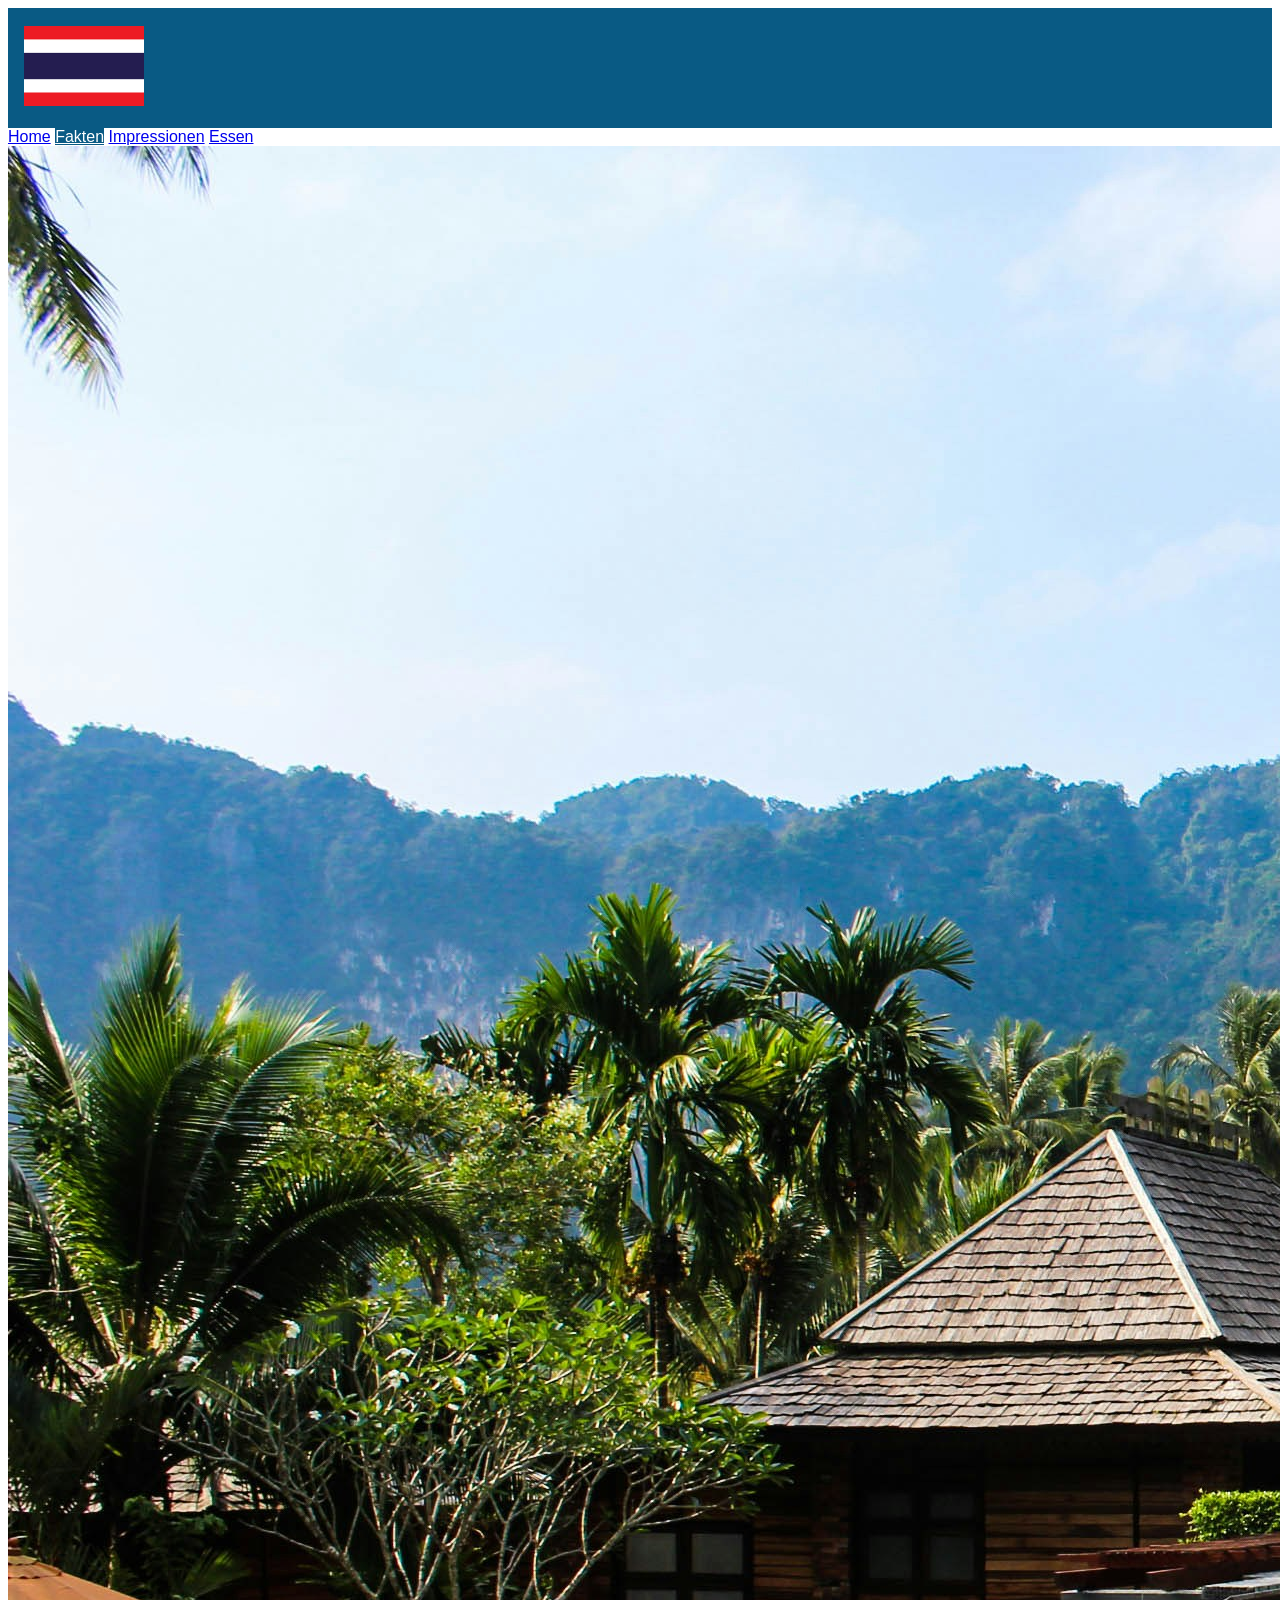
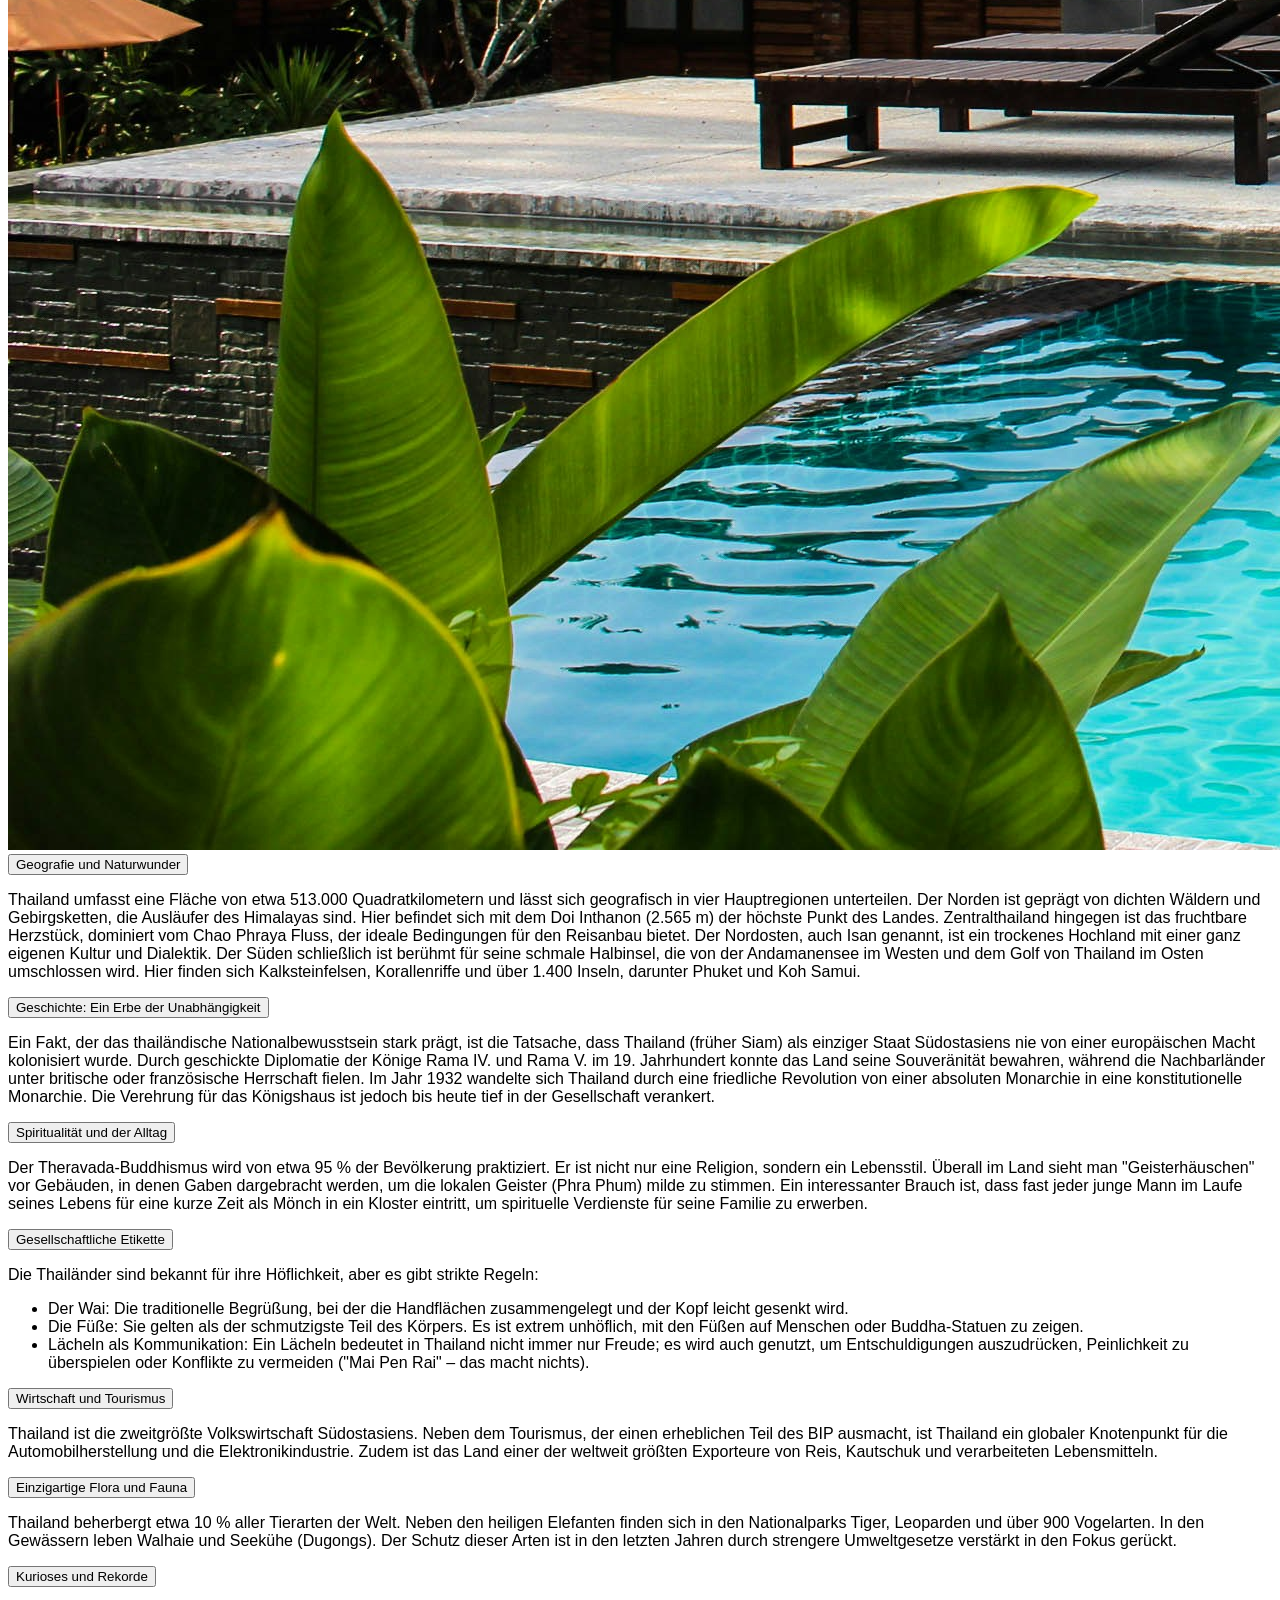
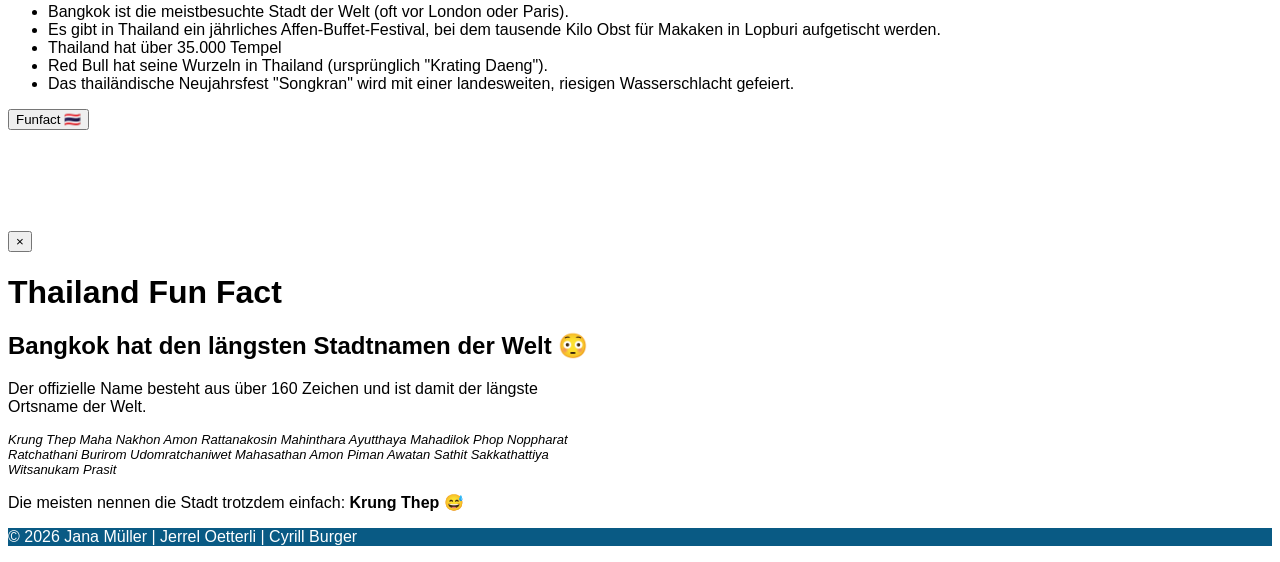
==== Abschlussprojekt/html/facts.html @ 84fc9dab "modaslwindow" ====
<!doctype html>
<html>
<head>
	<meta charset="utf-8">
	<meta name="viewport" content="width=device-width, initial-scale=1">
	<link rel="stylesheet" href="../css/styles.css">									<!-- Custom CSS -->
	<link rel="stylesheet" href="https://www.w3schools.com/w3css/5/w3.css">		<!-- W3.css -->
	<link rel="icon" href="../media/img/Flagge.png"> 
	<title>Fakten</title>
</head>
<body>
	<header>
		<div class="w3-bar header-bar">
			<a class="logo-link" href="../index.html"><img src="../media/img/Flagge.png" alt="Logo"></a>
		</div>
	</header>
	<nav class="w3-bar w3-light-grey sticky">
		<a href="../index.html" class="w3-bar-item w3-button">Home</a>
		<a href="facts.html" class="w3-bar-item w3-button nav-active">Fakten</a>
		<a href="media.html" class="w3-bar-item w3-button">Impressionen</a>
		<a href="food.html" class="w3-bar-item w3-button">Essen</a>
	</nav>
	<main>
 		<section class="w3-col s6 w3-padding-small">
			<img src="../media/img/Ferienhaus_1.jpg" alt="Ferienhaus" class="w3-image w3-round-large">
		</section>
		<section class="w3-col s6 w3-padding-small">
			<button class="w3-button w3-block w3-white w3-large w3-card" onclick="accordion1('faq1')">Geografie und Naturwunder</button>
            <div id="faq1" class="w3-hide">
                <p>Thailand umfasst eine Fläche von etwa 513.000 Quadratkilometern und lässt sich
				geografisch in vier Hauptregionen unterteilen. Der Norden ist geprägt von dichten Wäldern
				und Gebirgsketten, die Ausläufer des Himalayas sind. Hier befindet sich mit dem Doi
				Inthanon (2.565 m) der höchste Punkt des Landes. Zentralthailand hingegen ist das
				fruchtbare Herzstück, dominiert vom Chao Phraya Fluss, der ideale Bedingungen für den
				Reisanbau bietet.
				Der Nordosten, auch Isan genannt, ist ein trockenes Hochland mit einer ganz eigenen Kultur
				und Dialektik. Der Süden schließlich ist berühmt für seine schmale Halbinsel, die von der
				Andamanensee im Westen und dem Golf von Thailand im Osten umschlossen wird. Hier
				finden sich Kalksteinfelsen, Korallenriffe und über 1.400 Inseln, darunter Phuket und Koh
				Samui.
				</p>
            </div>
			<button class="w3-button w3-block w3-white w3-large w3-card" onclick="accordion1('faq2')">Geschichte: Ein Erbe der Unabhängigkeit</button>
            <div id="faq2" class="w3-hide">
                <p>Ein Fakt, der das thailändische Nationalbewusstsein stark prägt, ist die Tatsache, dass
				Thailand (früher Siam) als einziger Staat Südostasiens nie von einer europäischen Macht
				kolonisiert wurde. Durch geschickte Diplomatie der Könige Rama IV. und Rama V. im 19.
				Jahrhundert konnte das Land seine Souveränität bewahren, während die Nachbarländer
				unter britische oder französische Herrschaft fielen.
				Im Jahr 1932 wandelte sich Thailand durch eine friedliche Revolution von einer absoluten
				Monarchie in eine konstitutionelle Monarchie. Die Verehrung für das Königshaus ist jedoch
				bis heute tief in der Gesellschaft verankert.
				</p>
            </div>
			<button class="w3-button w3-block w3-white w3-large w3-card" onclick="accordion1('faq3')">Spiritualität und der Alltag</button>
            <div id="faq3" class="w3-hide">
                <p>Der Theravada-Buddhismus wird von etwa 95 % der Bevölkerung praktiziert. Er ist nicht
				nur eine Religion, sondern ein Lebensstil. Überall im Land sieht man &quot;Geisterhäuschen&quot; vor
				Gebäuden, in denen Gaben dargebracht werden, um die lokalen Geister (Phra Phum) milde
				zu stimmen. Ein interessanter Brauch ist, dass fast jeder junge Mann im Laufe seines Lebens
				für eine kurze Zeit als Mönch in ein Kloster eintritt, um spirituelle Verdienste für seine
				Familie zu erwerben.
				</p>
            </div>
			<button class="w3-button w3-block w3-white w3-large w3-card" onclick="accordion1('faq4')">Gesellschaftliche Etikette</button>
            <div id="faq4" class="w3-hide">
                <p>Die Thailänder sind bekannt für ihre Höflichkeit, aber es gibt strikte Regeln:</p>
				<ul>
					<li>Der Wai: Die traditionelle Begrüßung, bei der die Handflächen zusammengelegt und der
					Kopf leicht gesenkt wird.</li>
					<li>Die Füße: Sie gelten als der schmutzigste Teil des Körpers. Es ist extrem unhöflich, mit
					den Füßen auf Menschen oder Buddha-Statuen zu zeigen.</li>
					<li>Lächeln als Kommunikation: Ein Lächeln bedeutet in Thailand nicht immer nur Freude;
					es wird auch genutzt, um Entschuldigungen auszudrücken, Peinlichkeit zu überspielen
					oder Konflikte zu vermeiden (&quot;Mai Pen Rai&quot; – das macht nichts).</li>
				</ul>
            </div>
			<button class="w3-button w3-block w3-white w3-large w3-card" onclick="accordion1('faq5')">Wirtschaft und Tourismus</button>
            <div id="faq5" class="w3-hide">
                <p>Thailand ist die zweitgrößte Volkswirtschaft Südostasiens. Neben dem Tourismus, der
				einen erheblichen Teil des BIP ausmacht, ist Thailand ein globaler Knotenpunkt für die
				Automobilherstellung und die Elektronikindustrie. Zudem ist das Land einer der weltweit
				größten Exporteure von Reis, Kautschuk und verarbeiteten Lebensmitteln.
				</p>
            </div>
			<button class="w3-button w3-block w3-white w3-large w3-card" onclick="accordion1('faq6')">Einzigartige Flora und Fauna</button>
            <div id="faq6" class="w3-hide">
                <p>Thailand beherbergt etwa 10 % aller Tierarten der Welt. Neben den heiligen Elefanten
				finden sich in den Nationalparks Tiger, Leoparden und über 900 Vogelarten. In den
				Gewässern leben Walhaie und Seekühe (Dugongs). Der Schutz dieser Arten ist in den letzten
				Jahren durch strengere Umweltgesetze verstärkt in den Fokus gerückt.
				</p>
            </div>
			<button class="w3-button w3-block w3-white w3-large w3-card" onclick="accordion1('faq7')">Kurioses und Rekorde</button>
            <div id="faq7" class="w3-hide">
                <ul>
					<li>Bangkok ist die meistbesuchte Stadt der Welt (oft vor London oder Paris).</li>
					<li>Es gibt in Thailand ein jährliches Affen-Buffet-Festival, bei dem tausende Kilo Obst für
					Makaken in Lopburi aufgetischt werden.
					</li>
					<li>Thailand hat über 35.000 Tempel</li>
					<li>Red Bull hat seine Wurzeln in Thailand (ursprünglich &quot;Krating Daeng&quot;).</li>
					<li>Das thailändische Neujahrsfest &quot;Songkran&quot; wird mit einer landesweiten, riesigen Wasserschlacht gefeiert.</li>
				</ul>
            </div>
		</section>
		<script>
		function accordion1(id) {
 		 var x = document.getElementById(id);
 		 if (x.className.indexOf("w3-show") == -1) {
   		 x.className += " w3-show";
  		} else {
   			 x.className = x.className.replace(" w3-show", "");
  			}
		}
		</script>
		<input type="checkbox" id="modal" hidden>

<button 
  class="w3-button w3-yellow w3-round"
  onclick="document.getElementById('thai').style.display='block'">
  Funfact 🇹🇭
</button>

<div id="thai" class="w3-modal">

  <div class="w3-modal-content w3-animate-zoom w3-card-4"
       style="max-width:600px;margin-top:8%">

    <div class="w3-container w3-yellow">

      <button
        class="w3-button w3-display-topright"
        onclick="document.getElementById('thai').style.display='none'">
        &times;
      </button>

      <h1>Thailand Fun Fact</h1>

    </div>

    <div class="w3-container w3-padding-large">

      <h2>Bangkok hat den längsten Stadtnamen der Welt 😳</h2>

      <p>
        Der offizielle Name besteht aus über 160 Zeichen
        und ist damit der längste Ortsname der Welt.
      </p>

      <p style="font-size:13px">
        <i>
          Krung Thep Maha Nakhon Amon Rattanakosin Mahinthara Ayutthaya
          Mahadilok Phop Noppharat Ratchathani Burirom Udomratchaniwet
          Mahasathan Amon Piman Awatan Sathit Sakkathattiya Witsanukam Prasit
        </i>
      </p>

      <p>
        Die meisten nennen die Stadt trotzdem einfach:
        <b>Krung Thep</b> 😅
      </p>

    </div>

  </div>
</div>
	</main>
	<footer class="w3-bar nav-active w3-padding-32">
		<p class="w3-center">&copy; 2026 Jana Müller | Jerrel Oetterli | Cyrill Burger </p>
	</footer>
</body>
</html>
---- Abschlussprojekt/css/styles.css ----
/* CSS Document */
body {
	font-family: Arial, sans-serif !important;
}
.header-bar {
	display: flex;
	align-items: center;
	justify-content: left;
	min-height: 120px;
	background-color: #095a84;
}
.nav-active {
	background-color: #095a84 !important;
	color: white !important;
}

.header-bar .logo-link img {
	max-height: 80px;
	width: auto;
	margin-left: 1rem;
}
.main-nav {
	text-align: center;
	margin: 1rem 0;
}
.main-nav ul {
	list-style: none;
	margin: 0;
	padding: 0;
	display: flex;
	justify-content: center;
	gap: 1rem;
	flex-wrap: wrap;
}
.main-nav li {
	margin: 0;
}
.main-nav a {
	color: #ffffff;
	text-decoration: none;
	padding: 0.6rem 1rem;
	background-color: #0b6fa4;
	border-radius: 4px;
	display: inline-block;
}
.main-nav a:hover {
	background-color: #095a84;
}
.hero-img {
	width: 100%;
	height: auto;
	display: block;
}

/* Automatische Slideshow*/

.auto-slideshow {
    position: relative;
    max-width: 900px;
    height: 450px;
    margin: auto;
    overflow: hidden;
    background-color: white;
}

.auto-slide {
    position: absolute;
    width: 100%;
    height: 100%;
    opacity: 0;
    animation: slideshow 16s infinite;
}

.auto-slide img {
    width: 100%;
    height: 100%;
    object-fit: cover;
}

.slide-one {
    animation-delay: 0s;
}

.slide-two {
    animation-delay: 4s;
}

.slide-three {
    animation-delay: 8s;
}

.slide-four {
    animation-delay: 12s;
}

@keyframes slideshow {
    0% {
        opacity: 0;
    }

    8% {
        opacity: 1;
    }

    25% {
        opacity: 1;
    }

    33% {
        opacity: 0;
    }

    100% {
        opacity: 0;
    }
}


@media screen and (max-width: 600px) {
    .auto-slideshow {
        height: 280px;
    }
}

.parallax {

  background-image: url("../media/img/Boot_2.jpg");


  min-height: 800px;


  background-attachment: fixed;
  background-position: center;
  background-repeat: no-repeat;
  background-size: cover;
}

.sticky {
  position: sticky;
  top: 0;
  z-index: 1000;
}

.hero-img {
  width: 100%;
  height: 500px;
  object-fit: cover;
  filter: brightness(65%);
}

.card-img {
  width: 100%;
  height: 240px;
  object-fit: cover;
}

.flagge {
  width: 180px;
}

.card-img {
  width: 100%;
  height: 200px;
}

.box {
  animation-duration: 4s;
}

  #modal:checked + label + .w3-modal {
    display: block;
  }
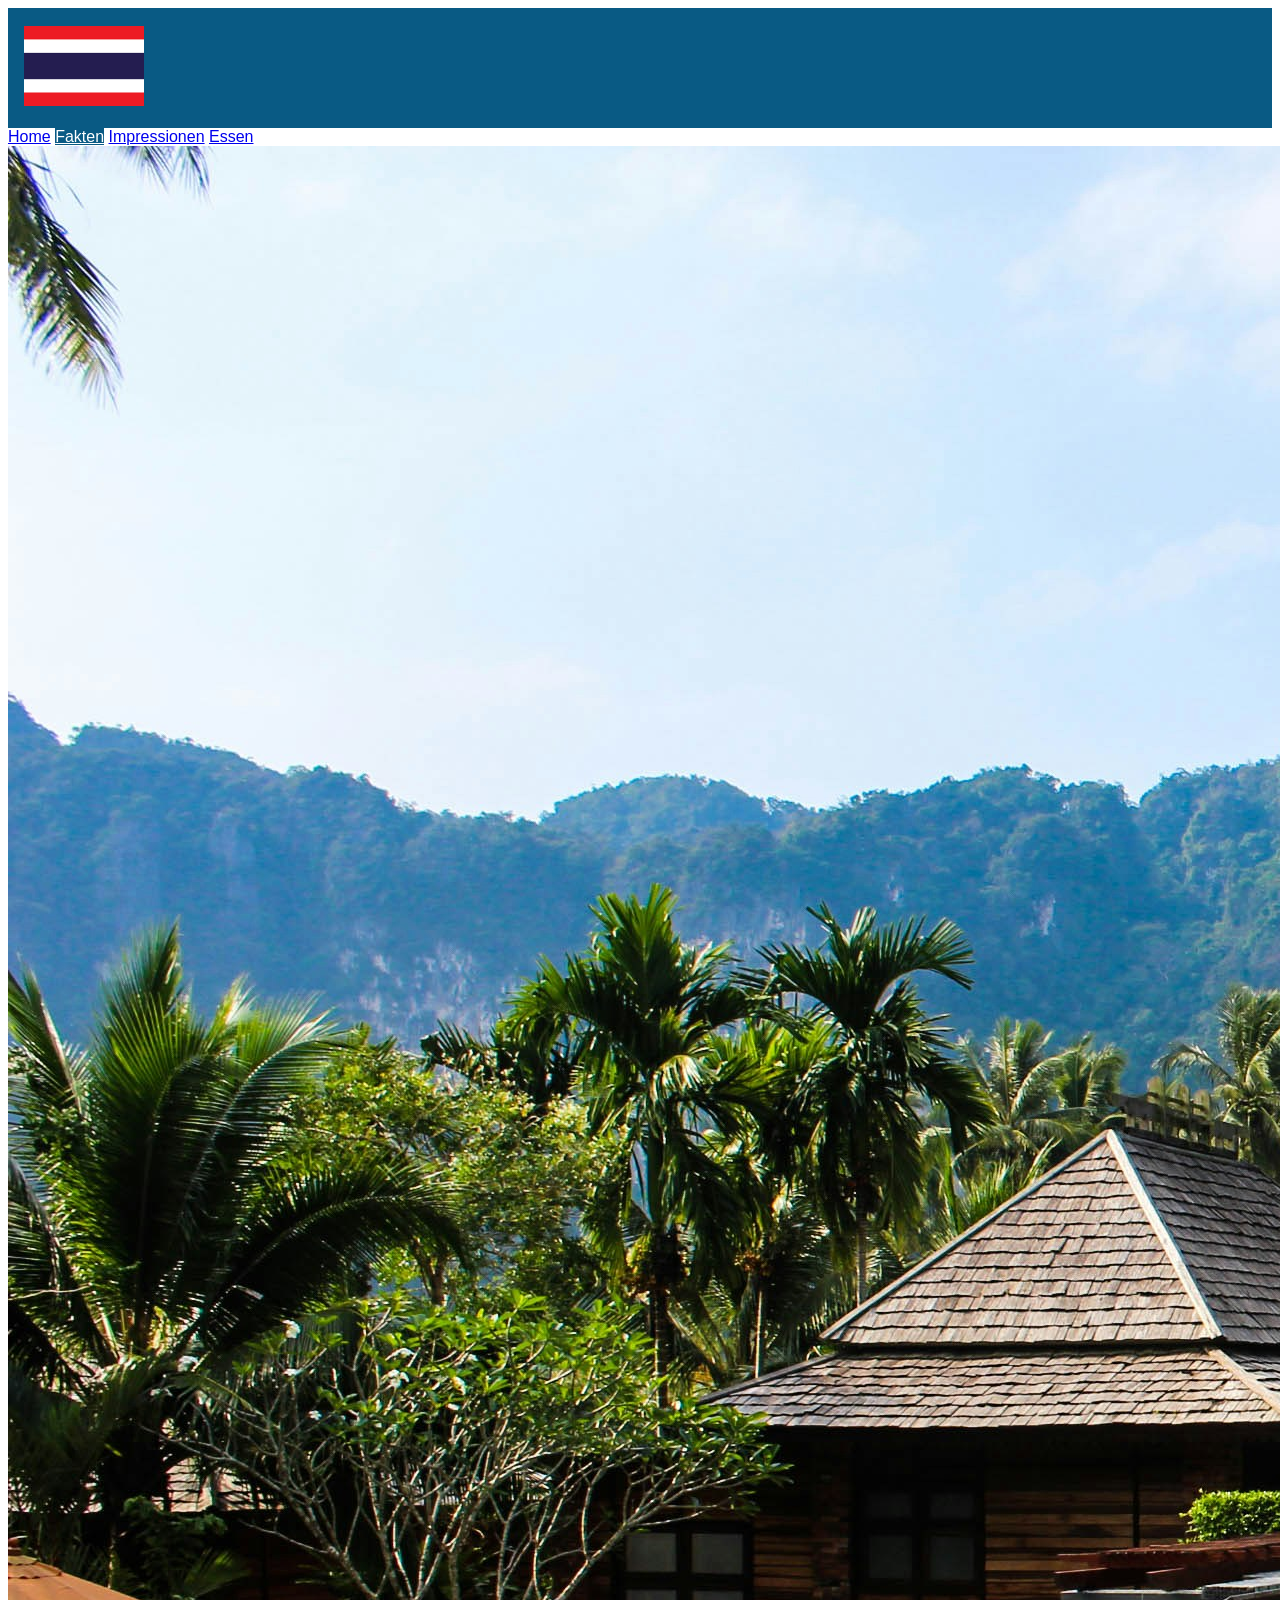
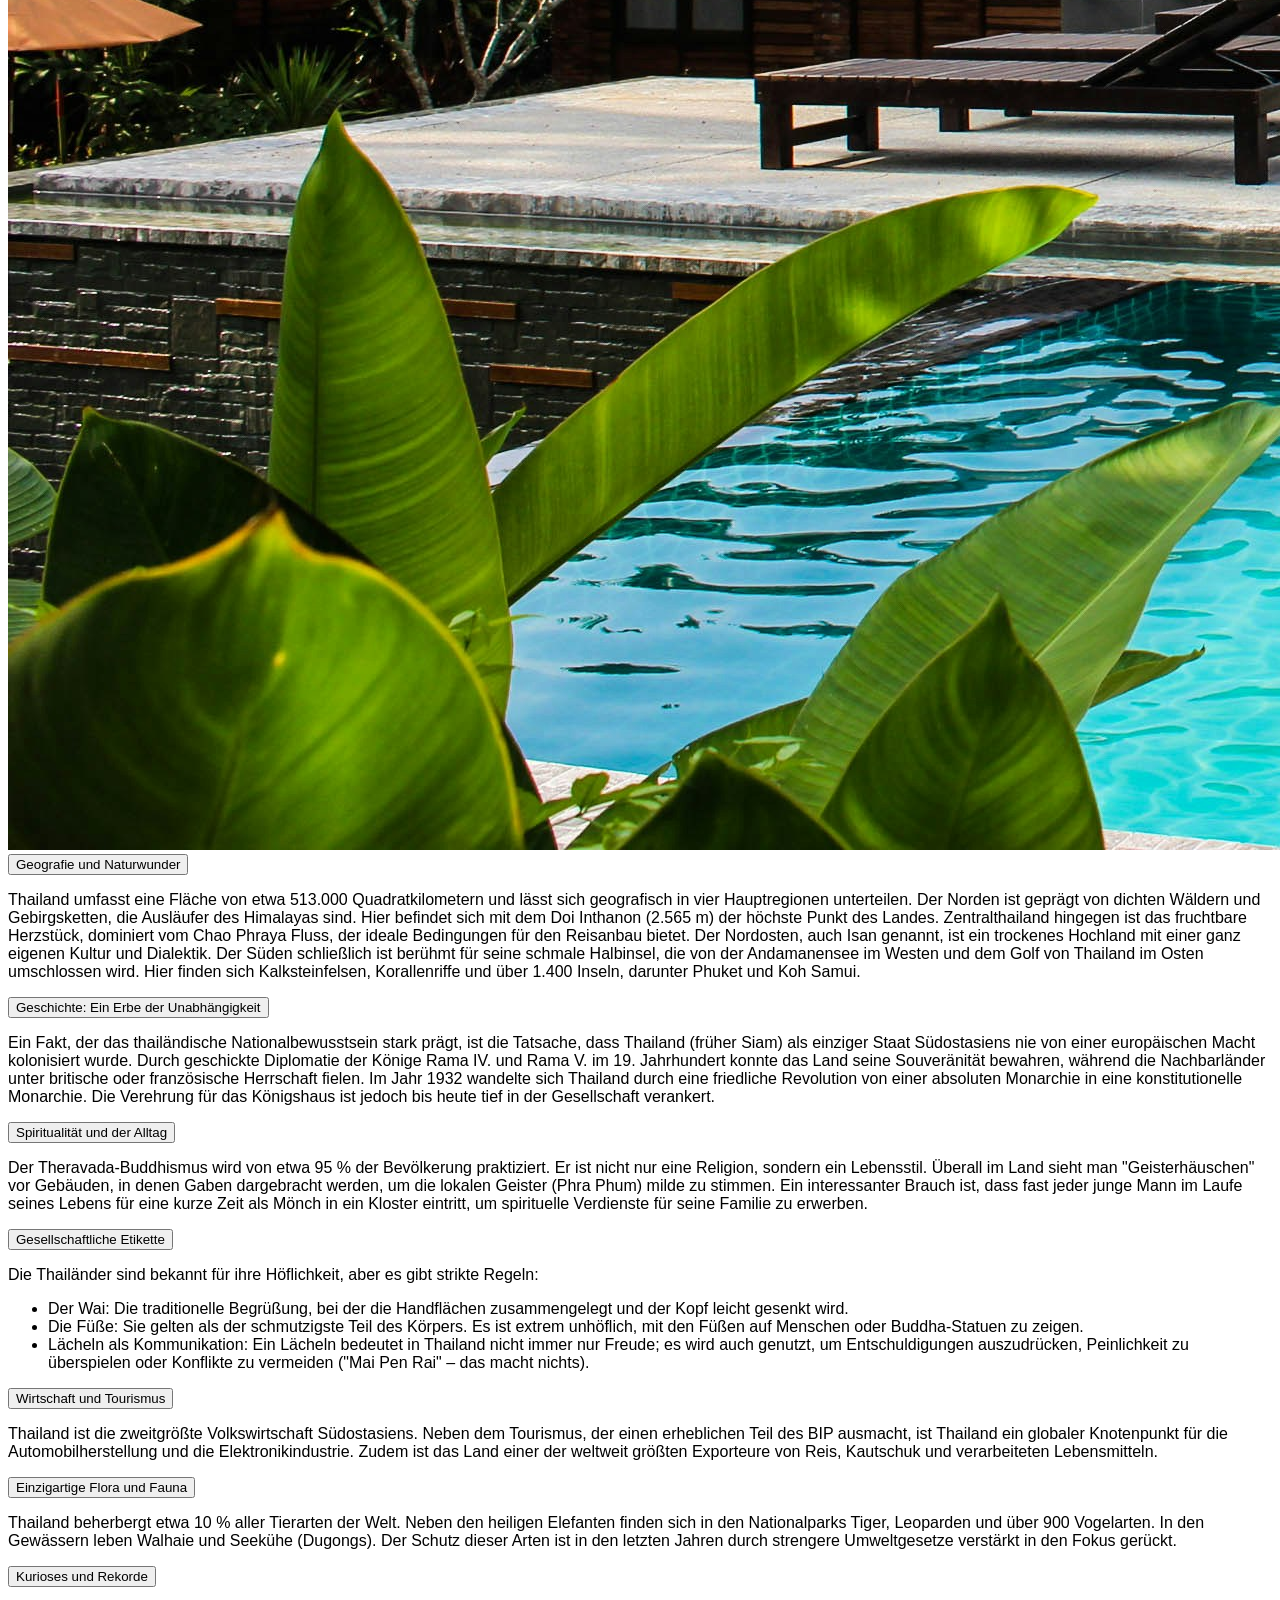
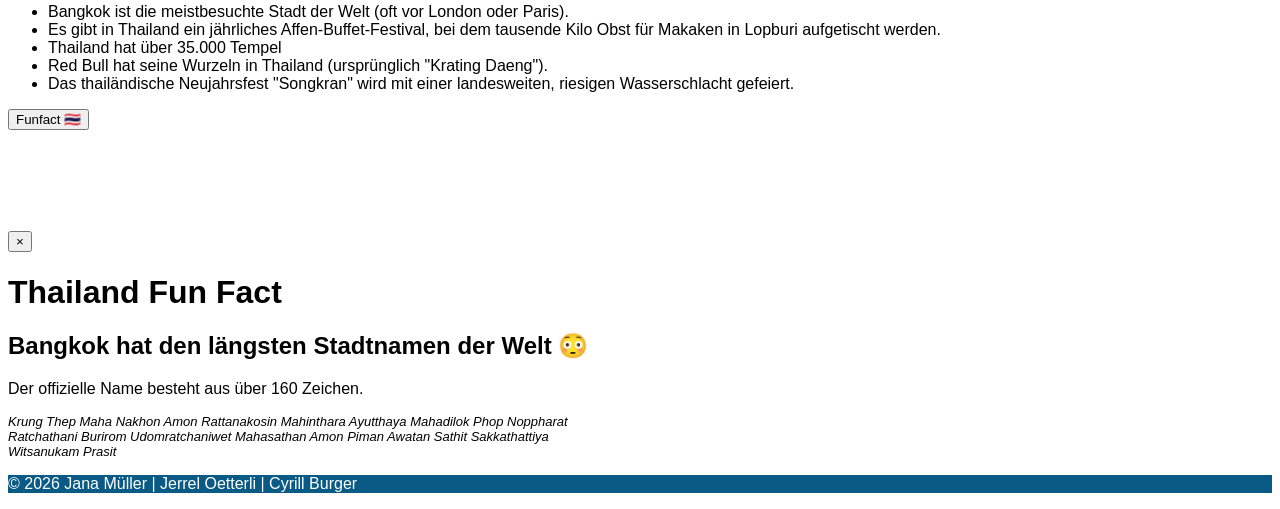
==== commit d69039b9: "Refactor modal content in facts.htmlmodal window Updated the modal content for Bangkok's longest cit" ====
--- a/Abschlussprojekt/html/facts.html
+++ b/Abschlussprojekt/html/facts.html
@@ -124,8 +124,7 @@
 
 <div id="thai" class="w3-modal">
 
-  <div class="w3-modal-content w3-animate-zoom w3-card-4"
-       style="max-width:600px;margin-top:8%">
+  <div class="w3-modal-content w3-animate-zoom w3-card-4 thai-modal">
 
     <div class="w3-container w3-yellow">
 
@@ -144,21 +143,15 @@
       <h2>Bangkok hat den längsten Stadtnamen der Welt 😳</h2>
 
       <p>
-        Der offizielle Name besteht aus über 160 Zeichen
-        und ist damit der längste Ortsname der Welt.
+        Der offizielle Name besteht aus über 160 Zeichen.
       </p>
 
-      <p style="font-size:13px">
+      <p class="thai-text">
         <i>
           Krung Thep Maha Nakhon Amon Rattanakosin Mahinthara Ayutthaya
           Mahadilok Phop Noppharat Ratchathani Burirom Udomratchaniwet
           Mahasathan Amon Piman Awatan Sathit Sakkathattiya Witsanukam Prasit
         </i>
-      </p>
-
-      <p>
-        Die meisten nennen die Stadt trotzdem einfach:
-        <b>Krung Thep</b> 😅
       </p>
 
     </div>
--- a/Abschlussprojekt/css/styles.css
+++ b/Abschlussprojekt/css/styles.css
@@ -171,3 +171,12 @@
   #modal:checked + label + .w3-modal {
     display: block;
   }
+
+.thai-modal {
+  max-width: 600px;
+  margin-top: 8%;
+}
+
+.thai-text {
+  font-size: 13px;
+}
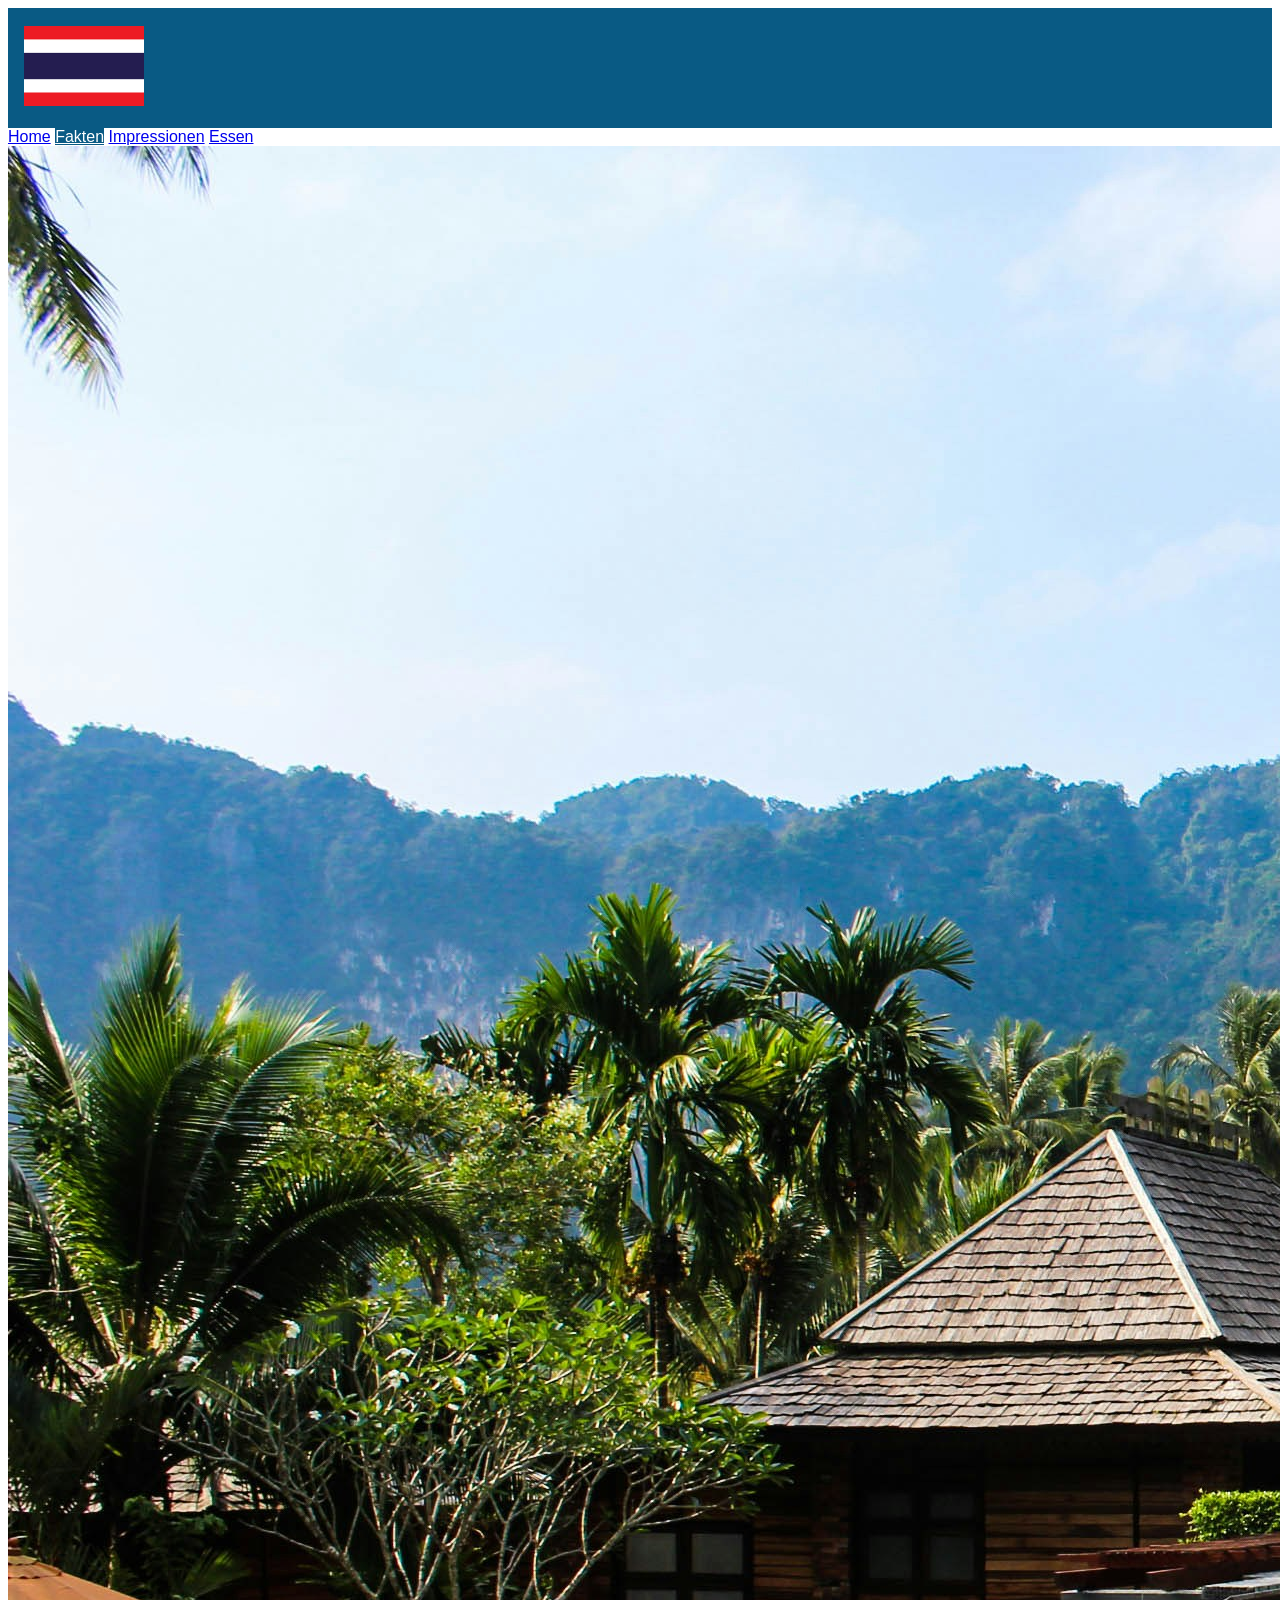
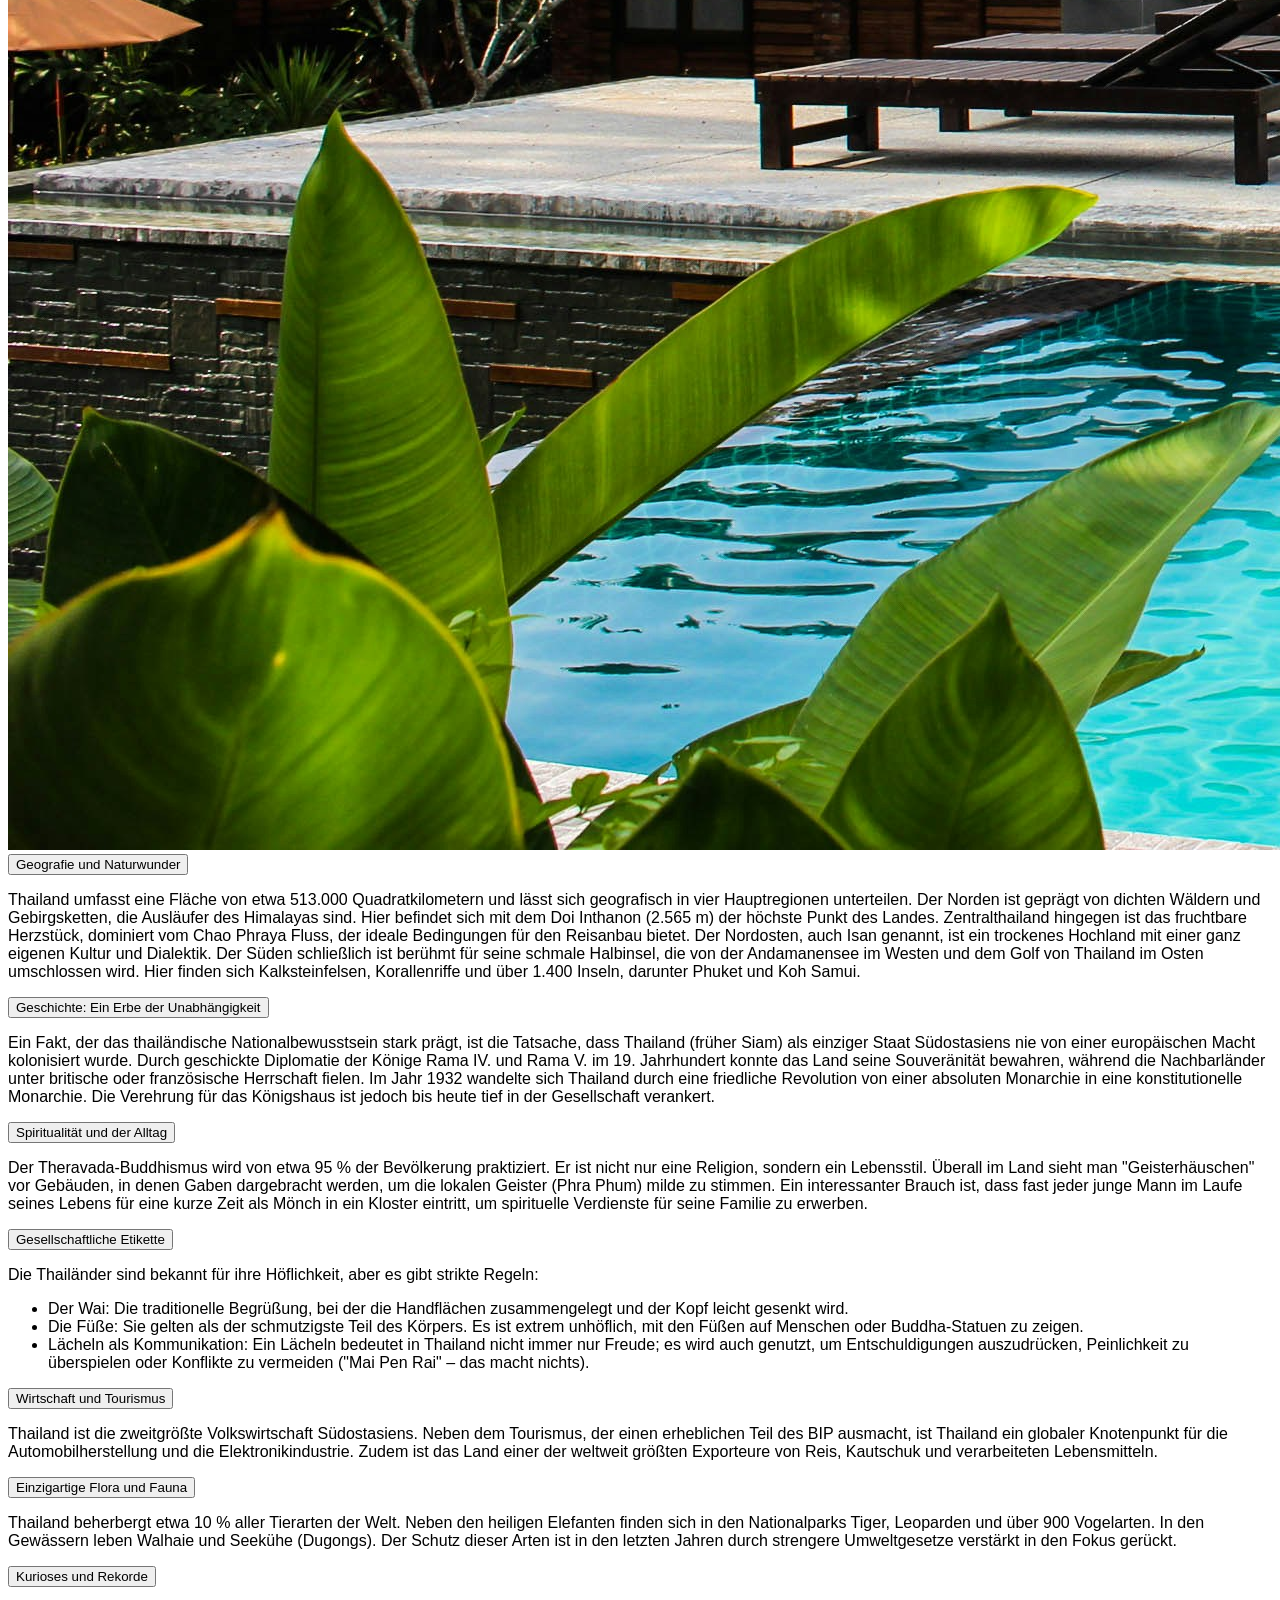
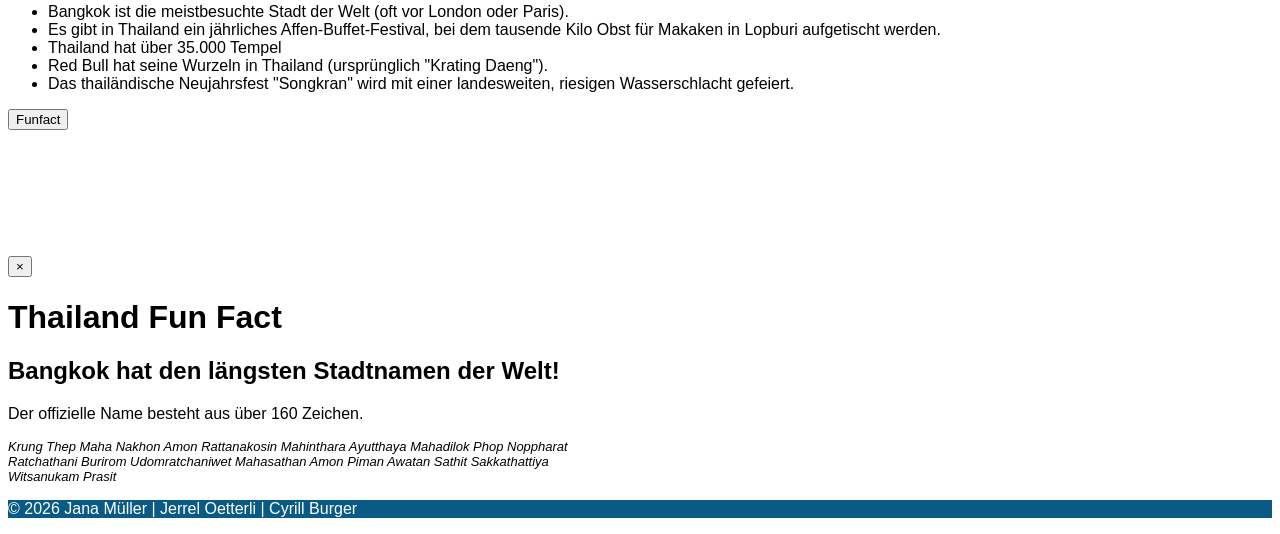
==== commit da6301c6: "modal window" ====
--- a/Abschlussprojekt/html/facts.html
+++ b/Abschlussprojekt/html/facts.html
@@ -117,9 +117,9 @@
 		<input type="checkbox" id="modal" hidden>
 
 <button 
-  class="w3-button w3-yellow w3-round"
+  class="w3-button w3-yellow w3-round w3-display-bottomleft"
   onclick="document.getElementById('thai').style.display='block'">
-  Funfact 🇹🇭
+  Funfact
 </button>
 
 <div id="thai" class="w3-modal">
@@ -140,7 +140,7 @@
 
     <div class="w3-container w3-padding-large">
 
-      <h2>Bangkok hat den längsten Stadtnamen der Welt 😳</h2>
+      <h2>Bangkok hat den längsten Stadtnamen der Welt! </h2>
 
       <p>
         Der offizielle Name besteht aus über 160 Zeichen.
--- a/Abschlussprojekt/css/styles.css
+++ b/Abschlussprojekt/css/styles.css
@@ -165,7 +165,7 @@
 }
 
 .box {
-  animation-duration: 4s;
+  animation-duration: 4s !important;
 }
 
   #modal:checked + label + .w3-modal {
@@ -174,7 +174,7 @@
 
 .thai-modal {
   max-width: 600px;
-  margin-top: 8%;
+  margin-top: 10%;
 }
 
 .thai-text {
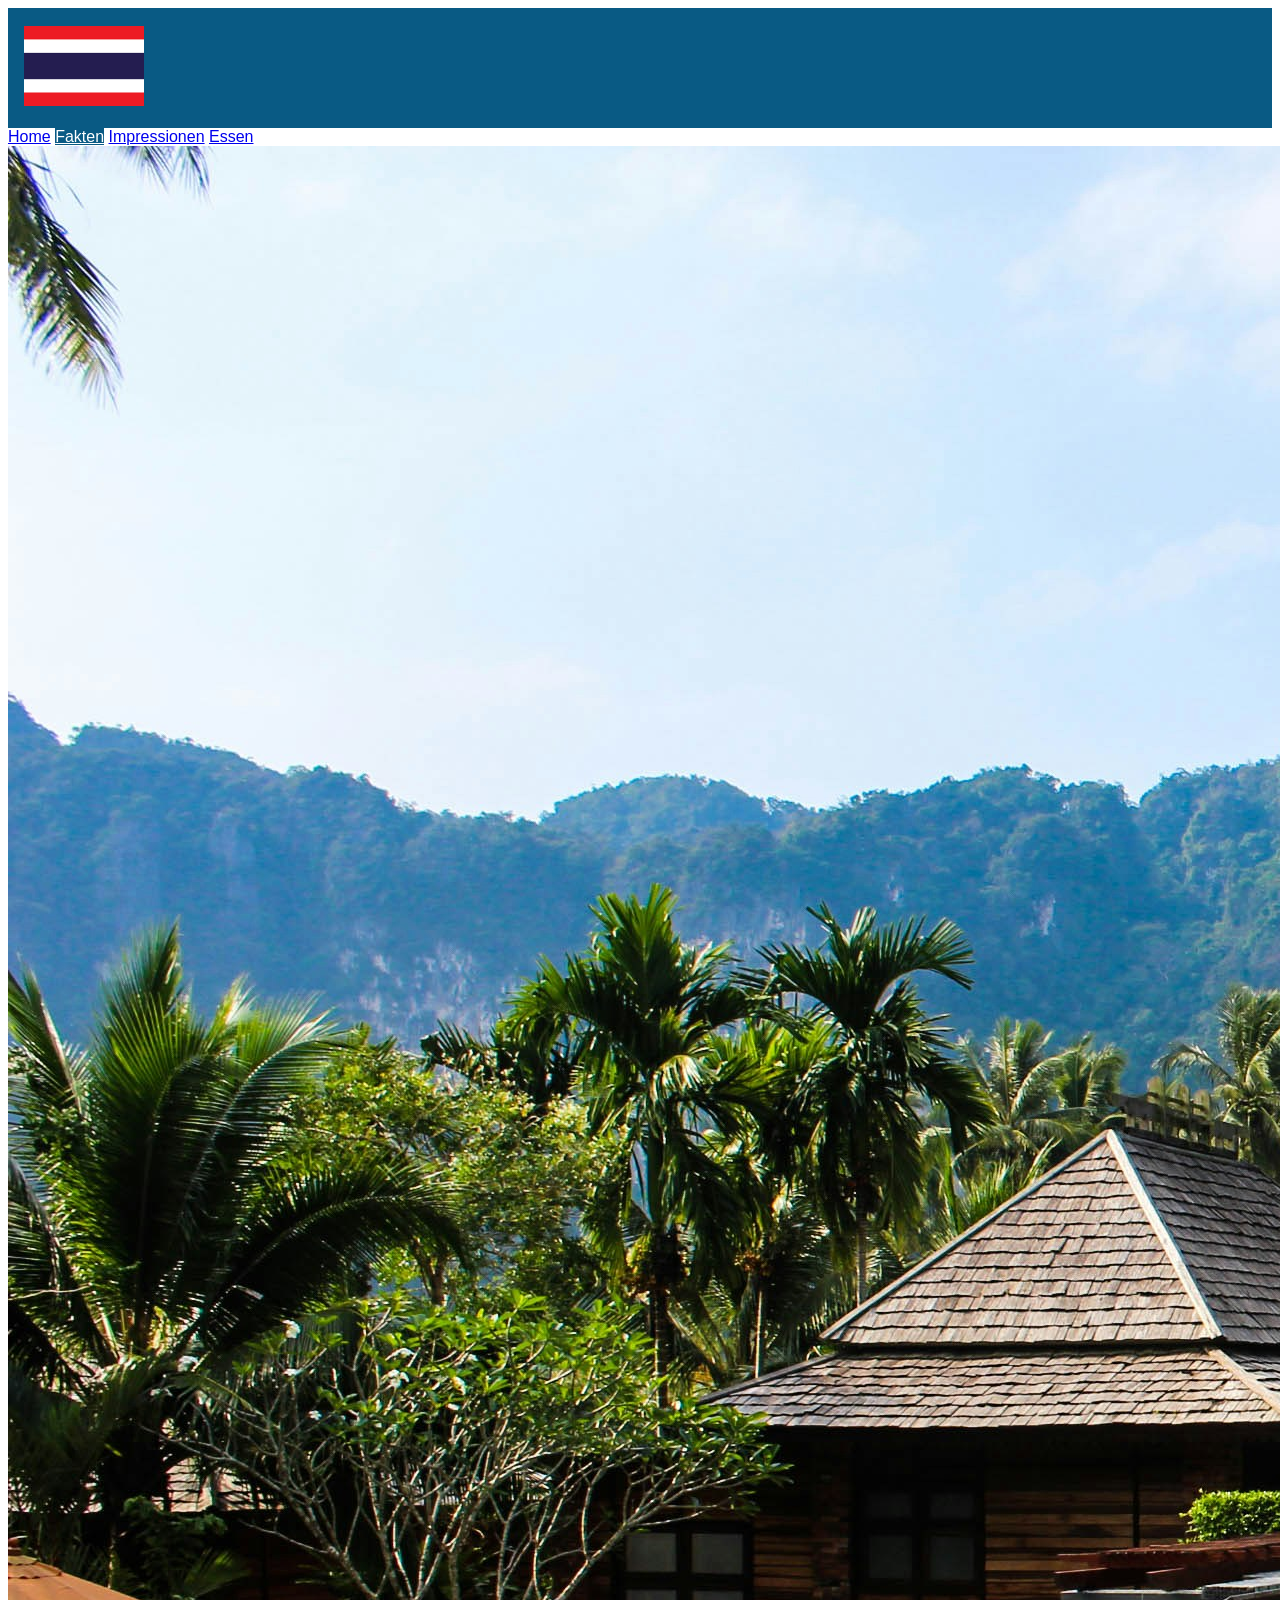
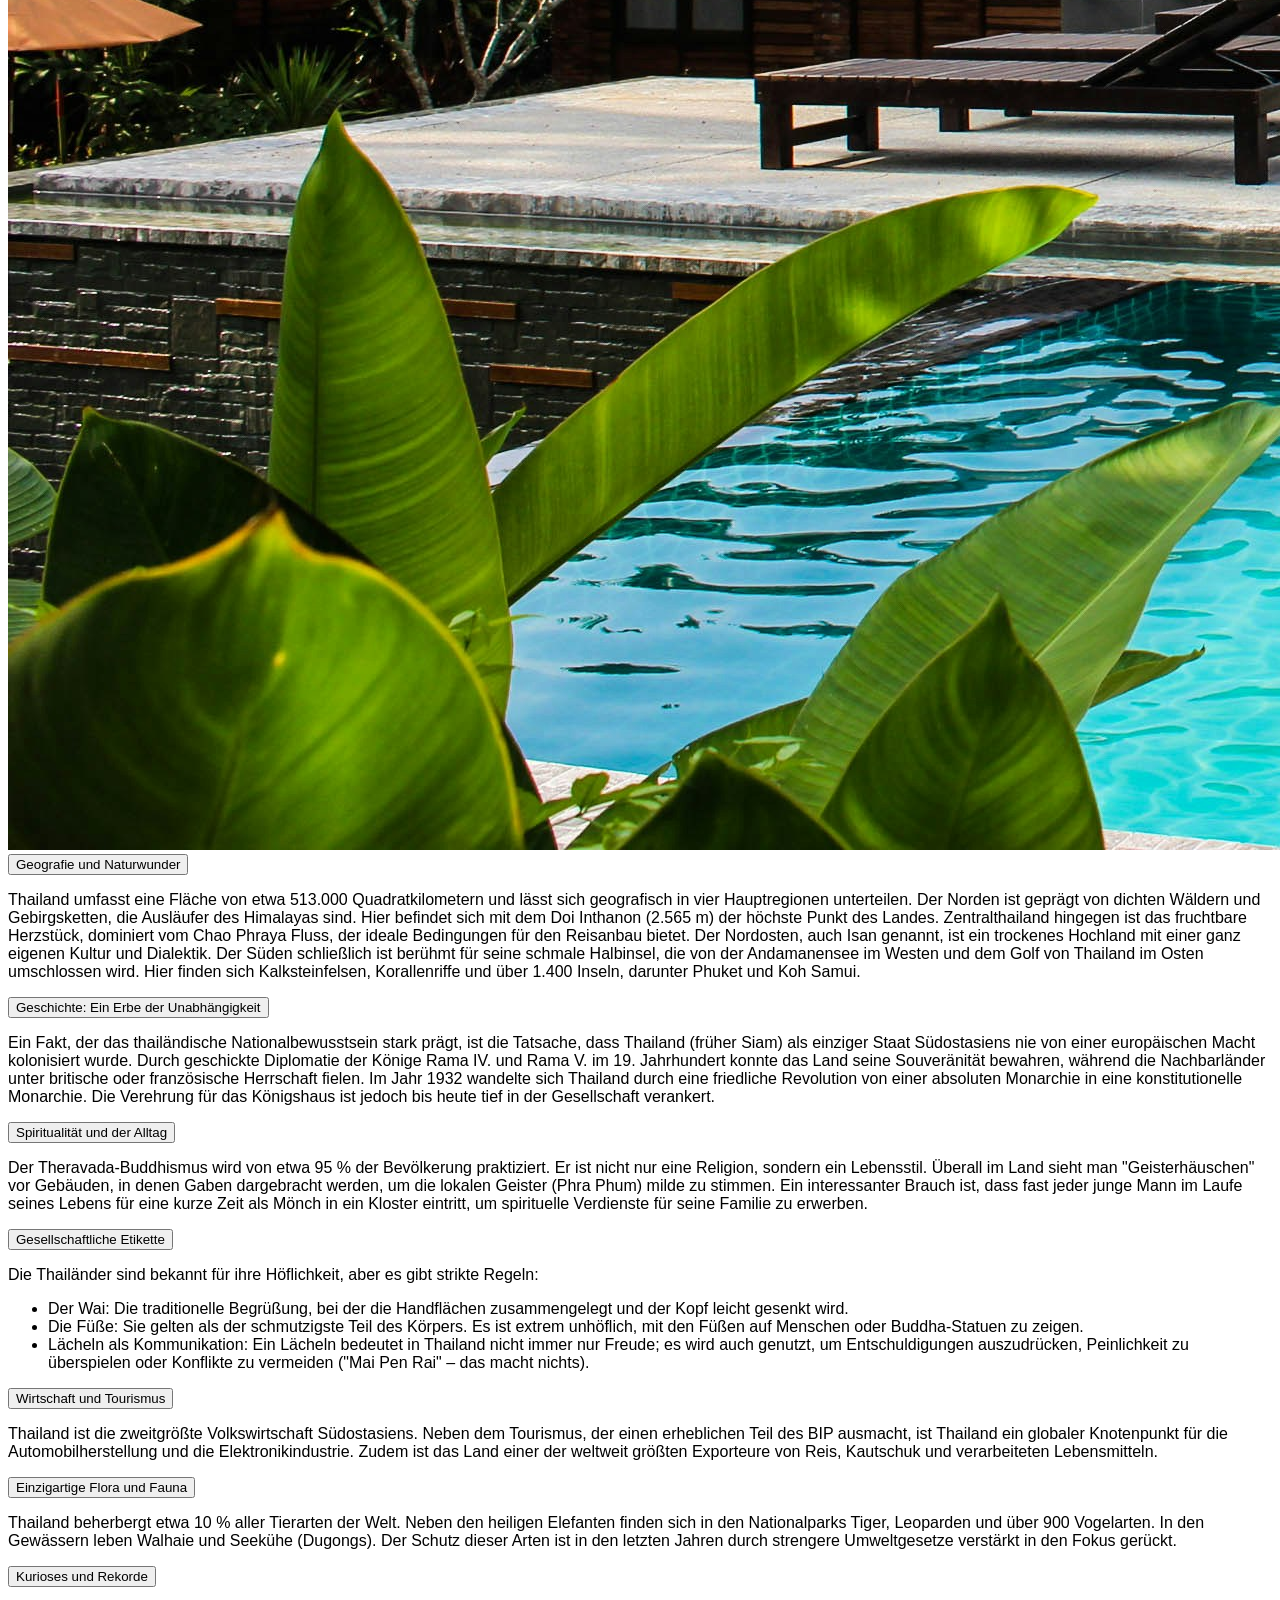
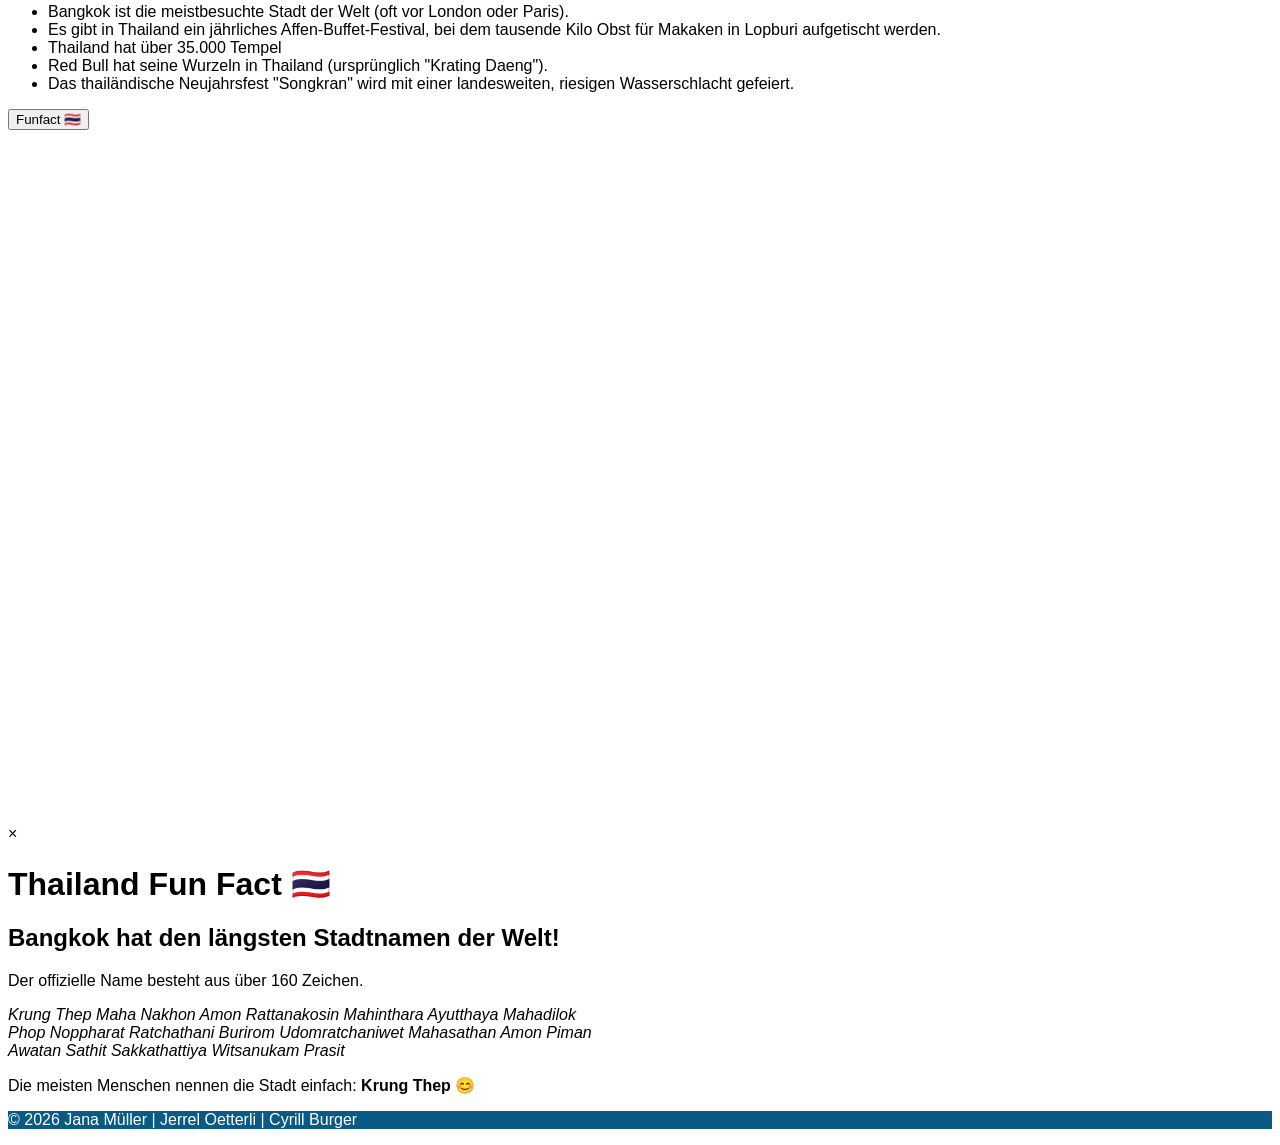
==== commit 8a490dc9: "modal window komplett neu" ====
--- a/Abschlussprojekt/html/facts.html
+++ b/Abschlussprojekt/html/facts.html
@@ -116,37 +116,41 @@
 		</script>
 		<input type="checkbox" id="modal" hidden>
 
-<button 
-  class="w3-button w3-yellow w3-round w3-display-bottomleft"
-  onclick="document.getElementById('thai').style.display='block'">
-  Funfact
+<!-- BUTTON -->
+<button
+  class="w3-button w3-yellow w3-round funfact-btn"
+  onclick="document.getElementById('thaiModal').style.display='flex'">
+  Funfact 🇹🇭
 </button>
 
-<div id="thai" class="w3-modal">
+<!-- MODAL -->
+<div id="thaiModal" class="thai-overlay">
 
-  <div class="w3-modal-content w3-animate-zoom w3-card-4 thai-modal">
+  <div class="w3-card-4 w3-white thai-modal w3-animate-zoom">
 
-    <div class="w3-container w3-yellow">
+    <!-- TOP BAR -->
+    <div class="thai-header w3-yellow">
 
-      <button
-        class="w3-button w3-display-topright"
-        onclick="document.getElementById('thai').style.display='none'">
+      <span
+        class="thai-close"
+        onclick="document.getElementById('thaiModal').style.display='none'">
         &times;
-      </button>
-
-      <h1>Thailand Fun Fact</h1>
+      </span>
 
     </div>
 
+    <!-- CONTENT -->
     <div class="w3-container w3-padding-large">
 
-      <h2>Bangkok hat den längsten Stadtnamen der Welt! </h2>
+      <h1>Thailand Fun Fact 🇹🇭</h1>
+
+      <h2>Bangkok hat den längsten Stadtnamen der Welt!</h2>
 
       <p>
         Der offizielle Name besteht aus über 160 Zeichen.
       </p>
 
-      <p class="thai-text">
+      <p class="thai-name">
         <i>
           Krung Thep Maha Nakhon Amon Rattanakosin Mahinthara Ayutthaya
           Mahadilok Phop Noppharat Ratchathani Burirom Udomratchaniwet
@@ -154,9 +158,15 @@
         </i>
       </p>
 
+      <p>
+        Die meisten Menschen nennen die Stadt einfach:
+        <b>Krung Thep</b> 😊
+      </p>
+
     </div>
 
   </div>
+
 </div>
 	</main>
 	<footer class="w3-bar nav-active w3-padding-32">
--- a/Abschlussprojekt/css/styles.css
+++ b/Abschlussprojekt/css/styles.css
@@ -174,9 +174,18 @@
 
 .thai-modal {
   max-width: 600px;
-  margin-top: 10%;
+  margin-top: 55%;
 }
 
 .thai-text {
   font-size: 13px;
 }
+
+.w3-modal {
+  z-index: 9999;
+background-color: rgba(0, 0, 0, 0.6);
+}
+
+nav {
+  z-index: 1;
+}
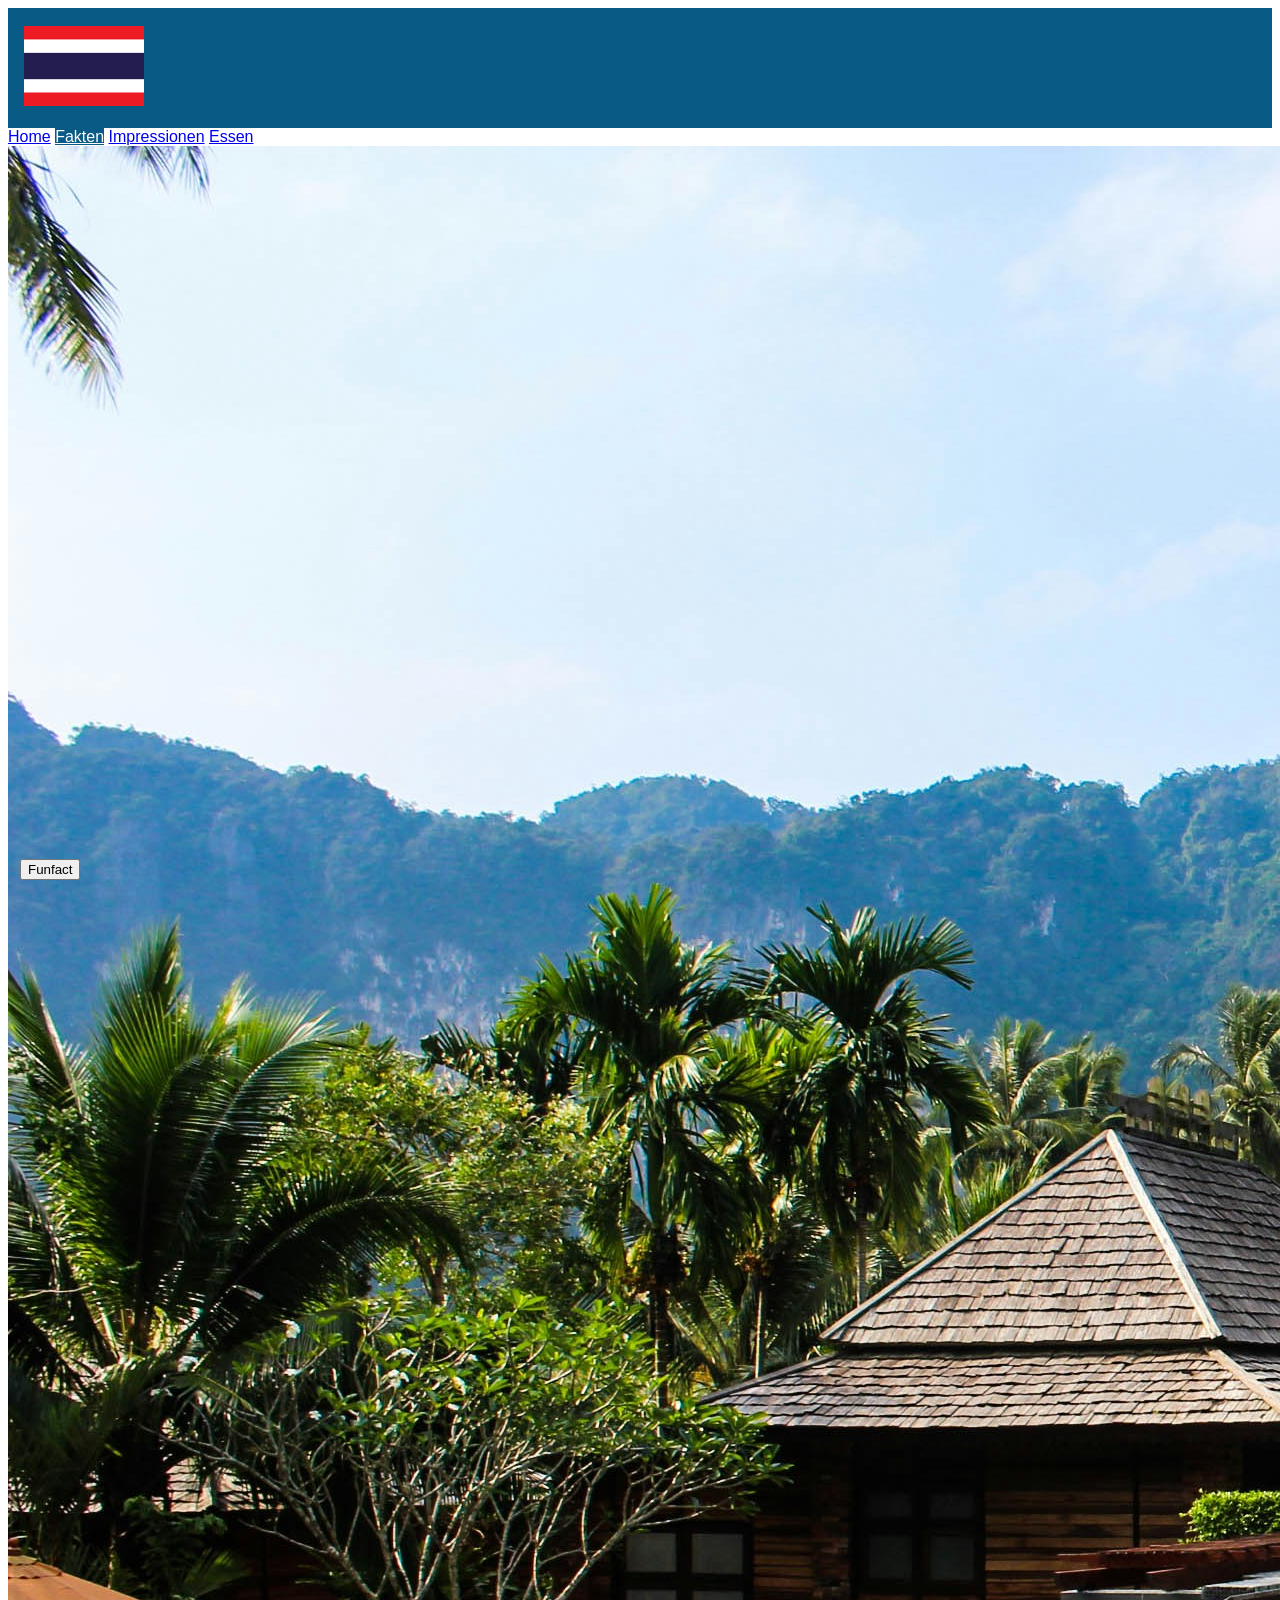
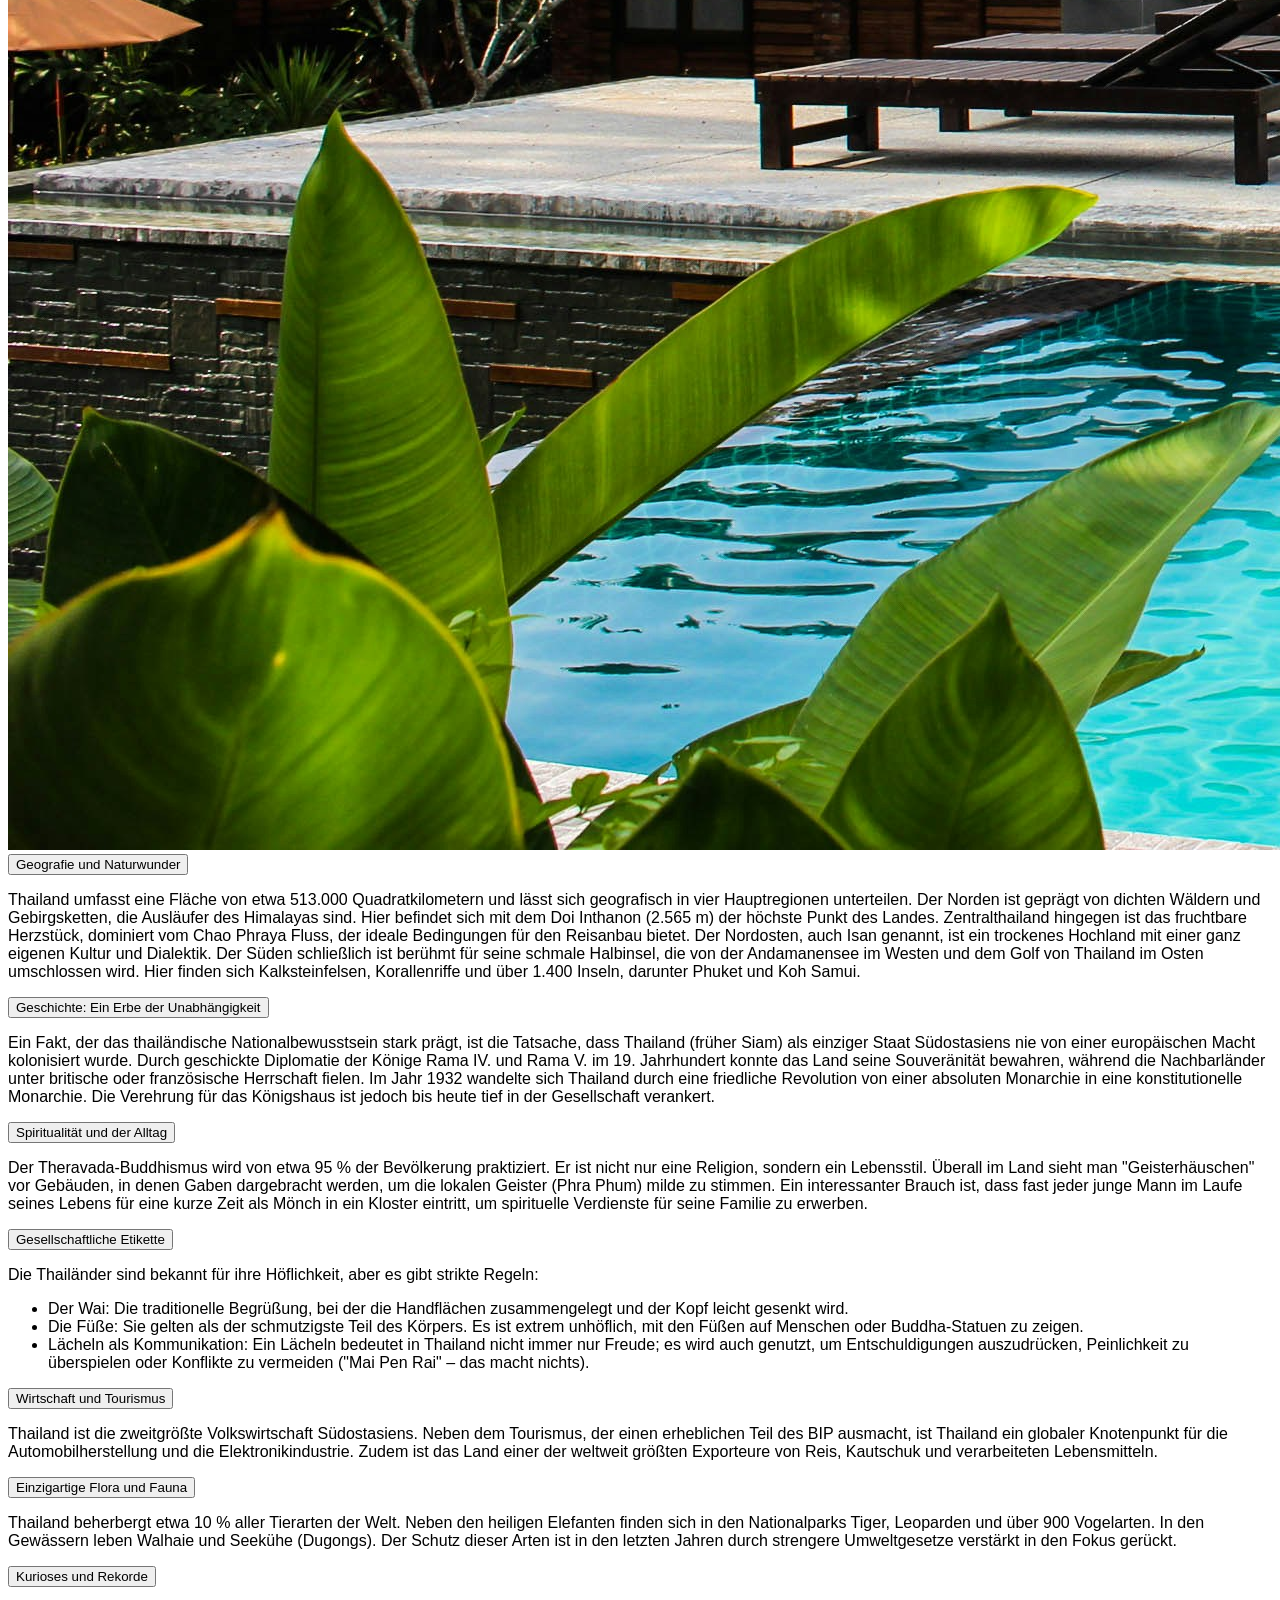
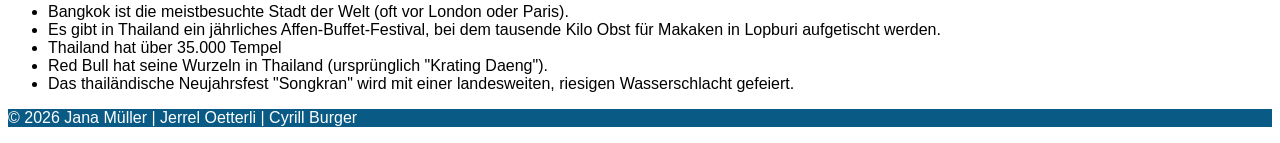
==== commit 7864a2a2: "Remove Thai flag emoji from Funfact button and headermodal window abschluss" ====
--- a/Abschlussprojekt/html/facts.html
+++ b/Abschlussprojekt/html/facts.html
@@ -116,19 +116,17 @@
 		</script>
 		<input type="checkbox" id="modal" hidden>
 
-<!-- BUTTON -->
 <button
   class="w3-button w3-yellow w3-round funfact-btn"
   onclick="document.getElementById('thaiModal').style.display='flex'">
-  Funfact 🇹🇭
+  Funfact
 </button>
 
-<!-- MODAL -->
 <div id="thaiModal" class="thai-overlay">
 
   <div class="w3-card-4 w3-white thai-modal w3-animate-zoom">
 
-    <!-- TOP BAR -->
+
     <div class="thai-header w3-yellow">
 
       <span
@@ -139,10 +137,9 @@
 
     </div>
 
-    <!-- CONTENT -->
     <div class="w3-container w3-padding-large">
 
-      <h1>Thailand Fun Fact 🇹🇭</h1>
+      <h1>Thailand Fun Fact </h1>
 
       <h2>Bangkok hat den längsten Stadtnamen der Welt!</h2>
 
@@ -160,7 +157,7 @@
 
       <p>
         Die meisten Menschen nennen die Stadt einfach:
-        <b>Krung Thep</b> 😊
+        <b>Krung Thep</b> 
       </p>
 
     </div>
--- a/Abschlussprojekt/css/styles.css
+++ b/Abschlussprojekt/css/styles.css
@@ -168,24 +168,71 @@
   animation-duration: 4s !important;
 }
 
-  #modal:checked + label + .w3-modal {
-    display: block;
-  }
+/* BUTTON */
+
+.funfact-btn {
+  position: fixed;
+  bottom: 20px;
+  left: 20px;
+  z-index: 5;
+}
+
+
+/* OVERLAY */
+
+.thai-overlay {
+  position: fixed;
+  top: 0;
+  left: 0;
+
+  width: 100%;
+  height: 100%;
+
+  background: rgba(0,0,0,0.55);
+
+  display: none;
+
+  justify-content: center;
+  align-items: flex-end;
+
+  padding-bottom: 120px;
+
+  z-index: 9999;
+}
+
+
+/* MODAL */
 
 .thai-modal {
-  max-width: 600px;
-  margin-top: 55%;
-}
-
-.thai-text {
-  font-size: 13px;
-}
-
-.w3-modal {
-  z-index: 9999;
-background-color: rgba(0, 0, 0, 0.6);
-}
-
-nav {
-  z-index: 1;
-}
+  width: 700px;
+  border-radius: 10px;
+  overflow: hidden;
+}
+
+
+/* HEADER */
+
+.thai-header {
+  height: 18px;
+  position: relative;
+}
+
+
+/* CLOSE BUTTON */
+
+.thai-close {
+  position: absolute;
+  right: 15px;
+  top: -8px;
+
+  font-size: 28px;
+  cursor: pointer;
+}
+
+
+/* TEXT */
+
+.thai-name {
+  font-size: 14px;
+  line-height: 1.7;
+}
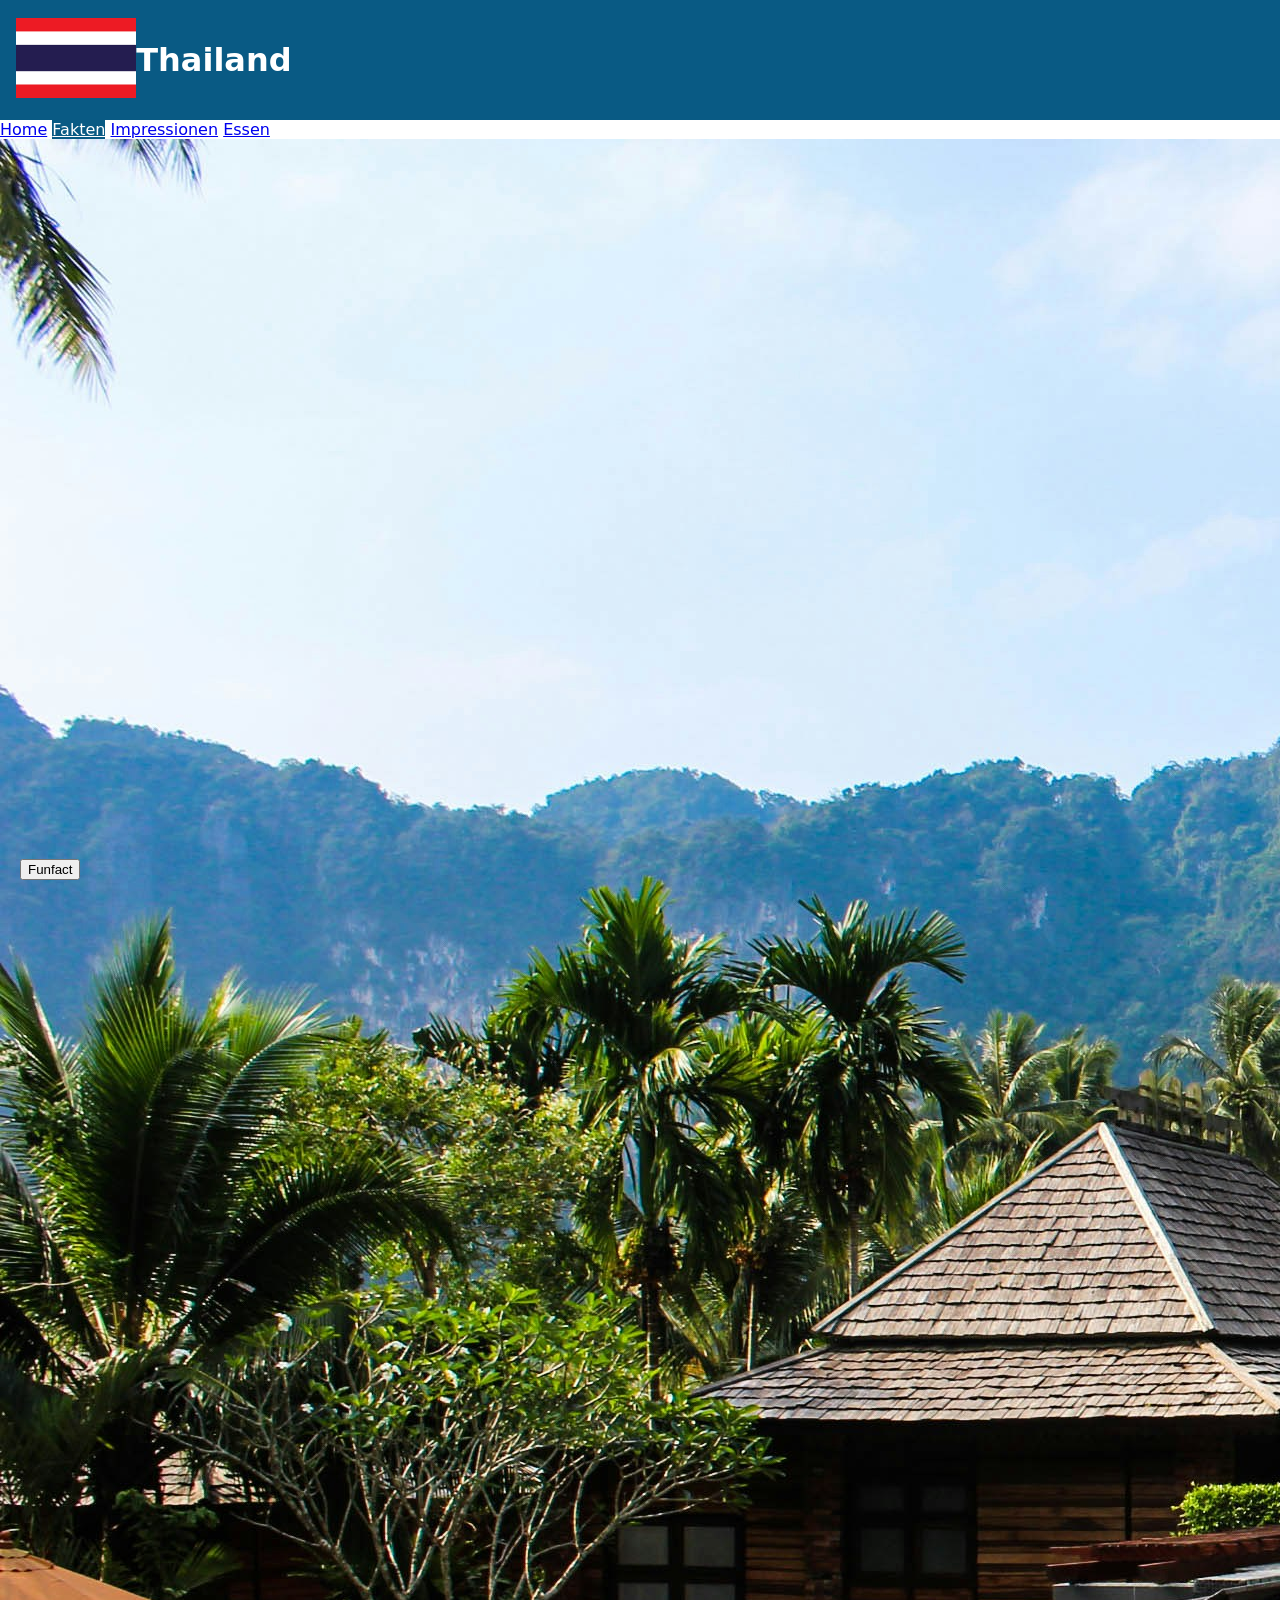
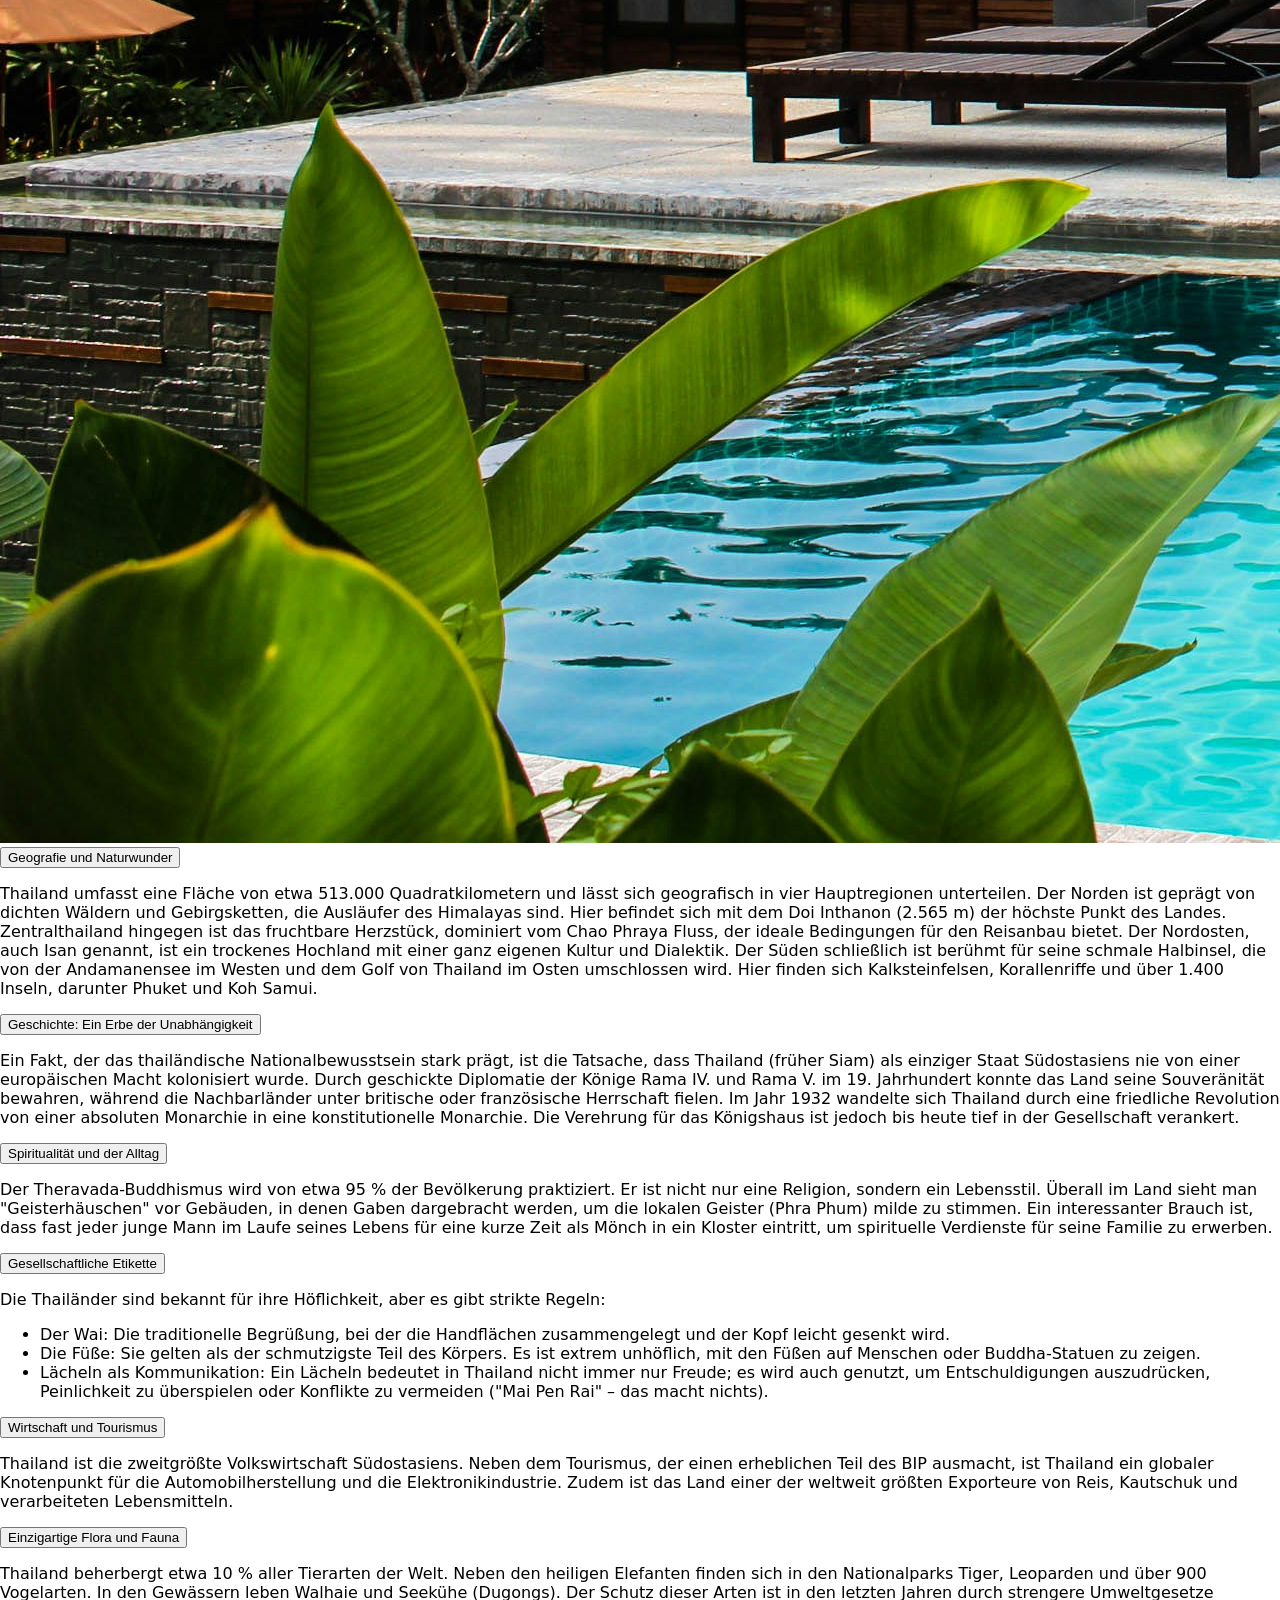
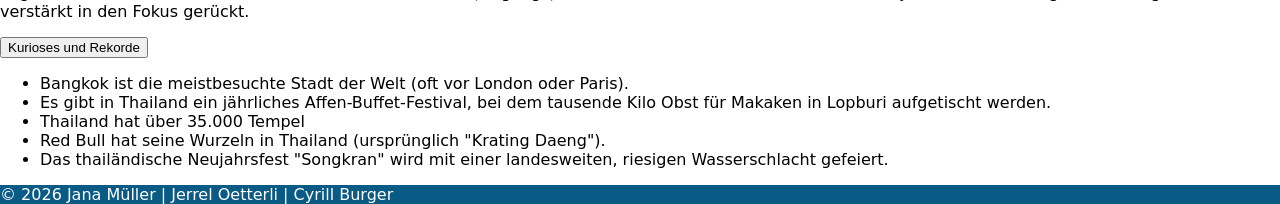
==== commit ff5fb1a2: "Update fun fact section in facts.html" ====
--- a/Abschlussprojekt/html/facts.html
+++ b/Abschlussprojekt/html/facts.html
@@ -12,6 +12,7 @@
 	<header>
 		<div class="w3-bar header-bar">
 			<a class="logo-link" href="../index.html"><img src="../media/img/Flagge.png" alt="Logo"></a>
+			<h1 class="nav-active w3-jumbo title w3-cursive"><b>Thailand</b></h1>
 		</div>
 	</header>
 	<nav class="w3-bar w3-light-grey sticky">
--- a/Abschlussprojekt/css/styles.css
+++ b/Abschlussprojekt/css/styles.css
@@ -1,7 +1,11 @@
 /* CSS Document */
-body {
-	font-family: Arial, sans-serif !important;
-}
+html, body {
+	font-family: Segoe, "Segoe UI", "DejaVu Sans", "Trebuchet MS", Verdana, "sans-serif" !important;
+	height: 100%;
+	margin: 0;
+}
+
+
 .header-bar {
 	display: flex;
 	align-items: center;
@@ -19,33 +23,7 @@
 	width: auto;
 	margin-left: 1rem;
 }
-.main-nav {
-	text-align: center;
-	margin: 1rem 0;
-}
-.main-nav ul {
-	list-style: none;
-	margin: 0;
-	padding: 0;
-	display: flex;
-	justify-content: center;
-	gap: 1rem;
-	flex-wrap: wrap;
-}
-.main-nav li {
-	margin: 0;
-}
-.main-nav a {
-	color: #ffffff;
-	text-decoration: none;
-	padding: 0.6rem 1rem;
-	background-color: #0b6fa4;
-	border-radius: 4px;
-	display: inline-block;
-}
-.main-nav a:hover {
-	background-color: #095a84;
-}
+
 .hero-img {
 	width: 100%;
 	height: auto;
@@ -123,17 +101,25 @@
 }
 
 .parallax {
-
   background-image: url("../media/img/Boot_2.jpg");
-
-
   min-height: 800px;
-
-
   background-attachment: fixed;
   background-position: center;
   background-repeat: no-repeat;
   background-size: cover;
+}
+
+.parallax2 {
+  background-image: url("../media/img/Boot_2.jpg");
+  min-height: 400px;
+  background-attachment: fixed;
+  background-position: center;
+  background-repeat: no-repeat;
+  background-size: cover;
+}
+.bg {
+  min-height: 400px;
+  z-index: -1;
 }
 
 .sticky {
@@ -152,17 +138,14 @@
 .card-img {
   width: 100%;
   height: 240px;
-  object-fit: cover;
+  padding: 10px;
+  object-fit: contain;
 }
 
 .flagge {
   width: 180px;
 }
 
-.card-img {
-  width: 100%;
-  height: 200px;
-}
 
 .box {
   animation-duration: 4s !important;
@@ -201,7 +184,7 @@
 }
 
 
-/* MODAL */
+
 
 .thai-modal {
   width: 700px;
@@ -210,7 +193,7 @@
 }
 
 
-/* HEADER */
+
 
 .thai-header {
   height: 18px;
@@ -218,7 +201,7 @@
 }
 
 
-/* CLOSE BUTTON */
+
 
 .thai-close {
   position: absolute;
@@ -230,9 +213,41 @@
 }
 
 
-/* TEXT */
 
 .thai-name {
   font-size: 14px;
   line-height: 1.7;
 }
+
+
+
+.hero-image {
+    width: 100%;
+    height: 500px;
+    object-fit: cover;
+    filter: brightness(65%);
+}
+
+.content-width {
+    max-width: 1100px;
+}
+
+.food-image {
+    width: 100%;
+    height: 240px;
+    object-fit: cover;
+	padding: 10px;
+}
+
+.section-title {
+    color: #0b4f75;
+}
+
+.no-deco {
+	text-decoration: none;
+}
+
+.food-cards {
+	height: 400px;
+}
+
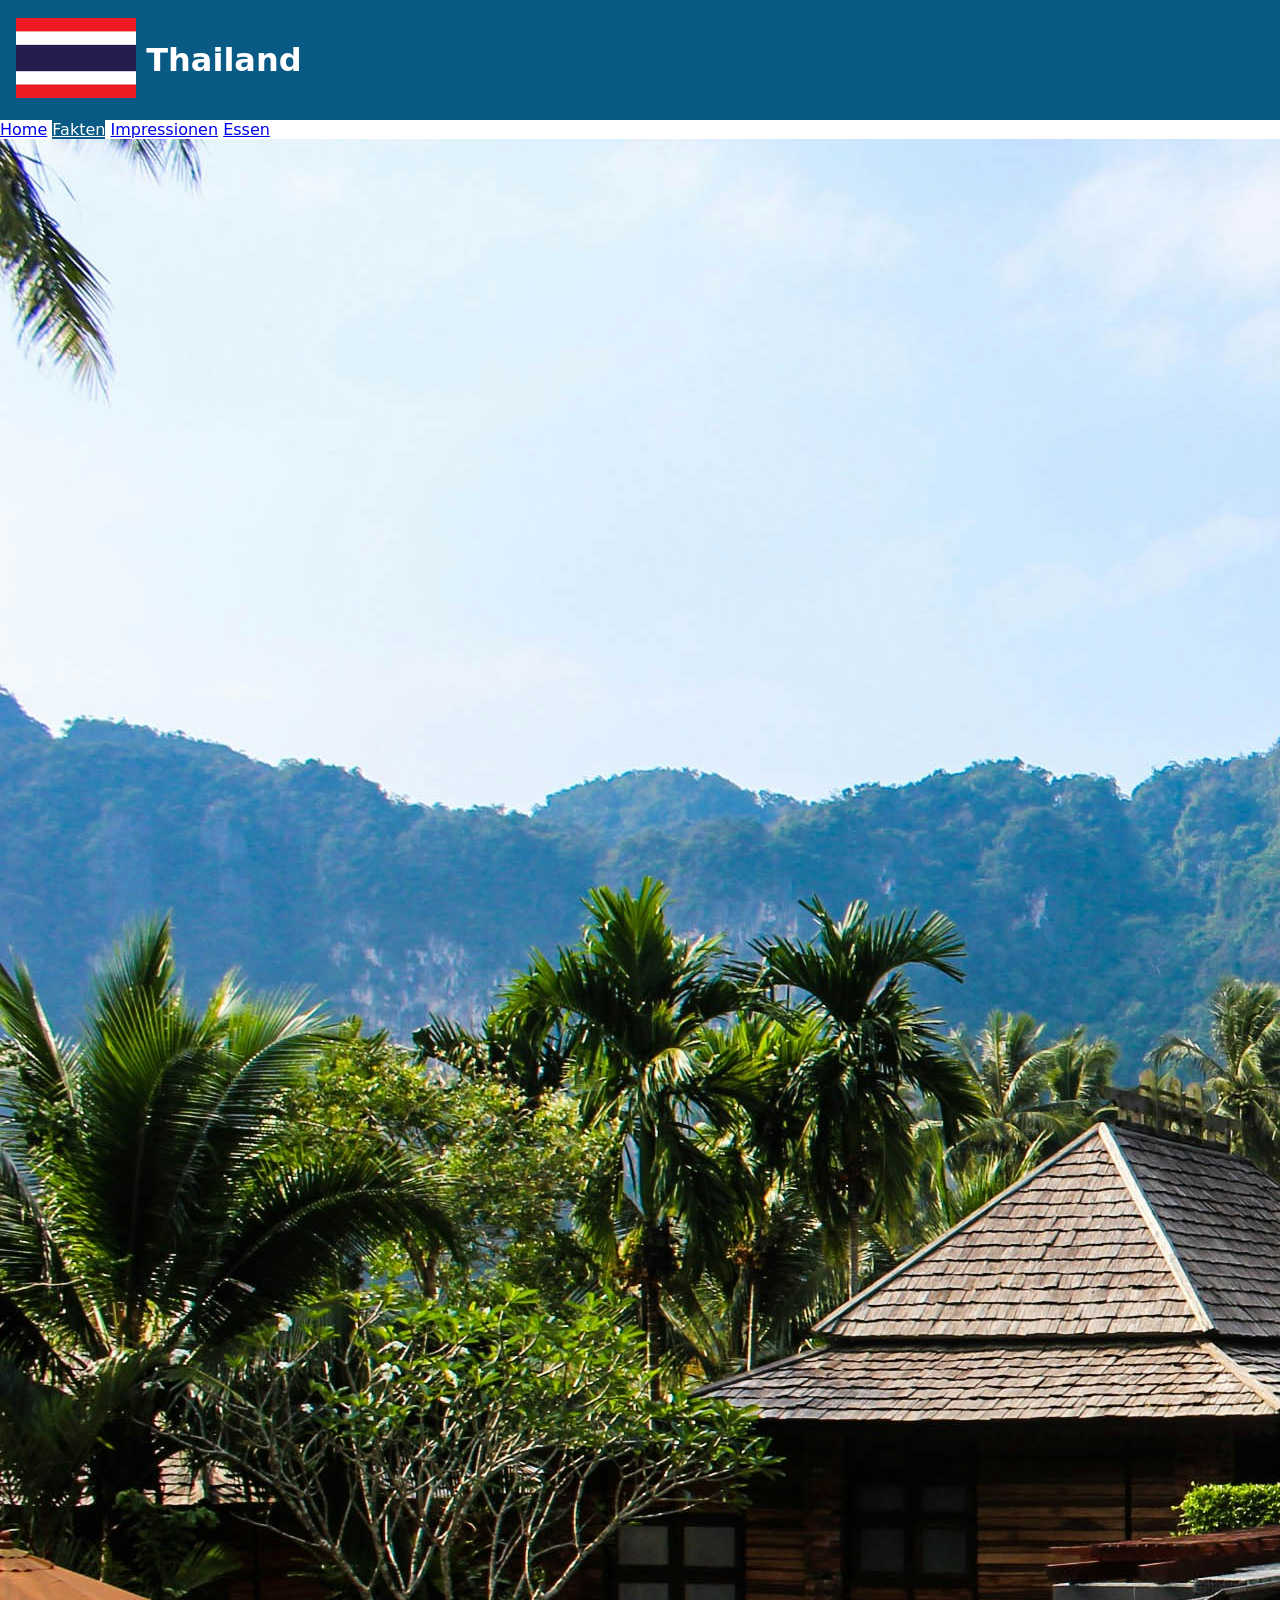
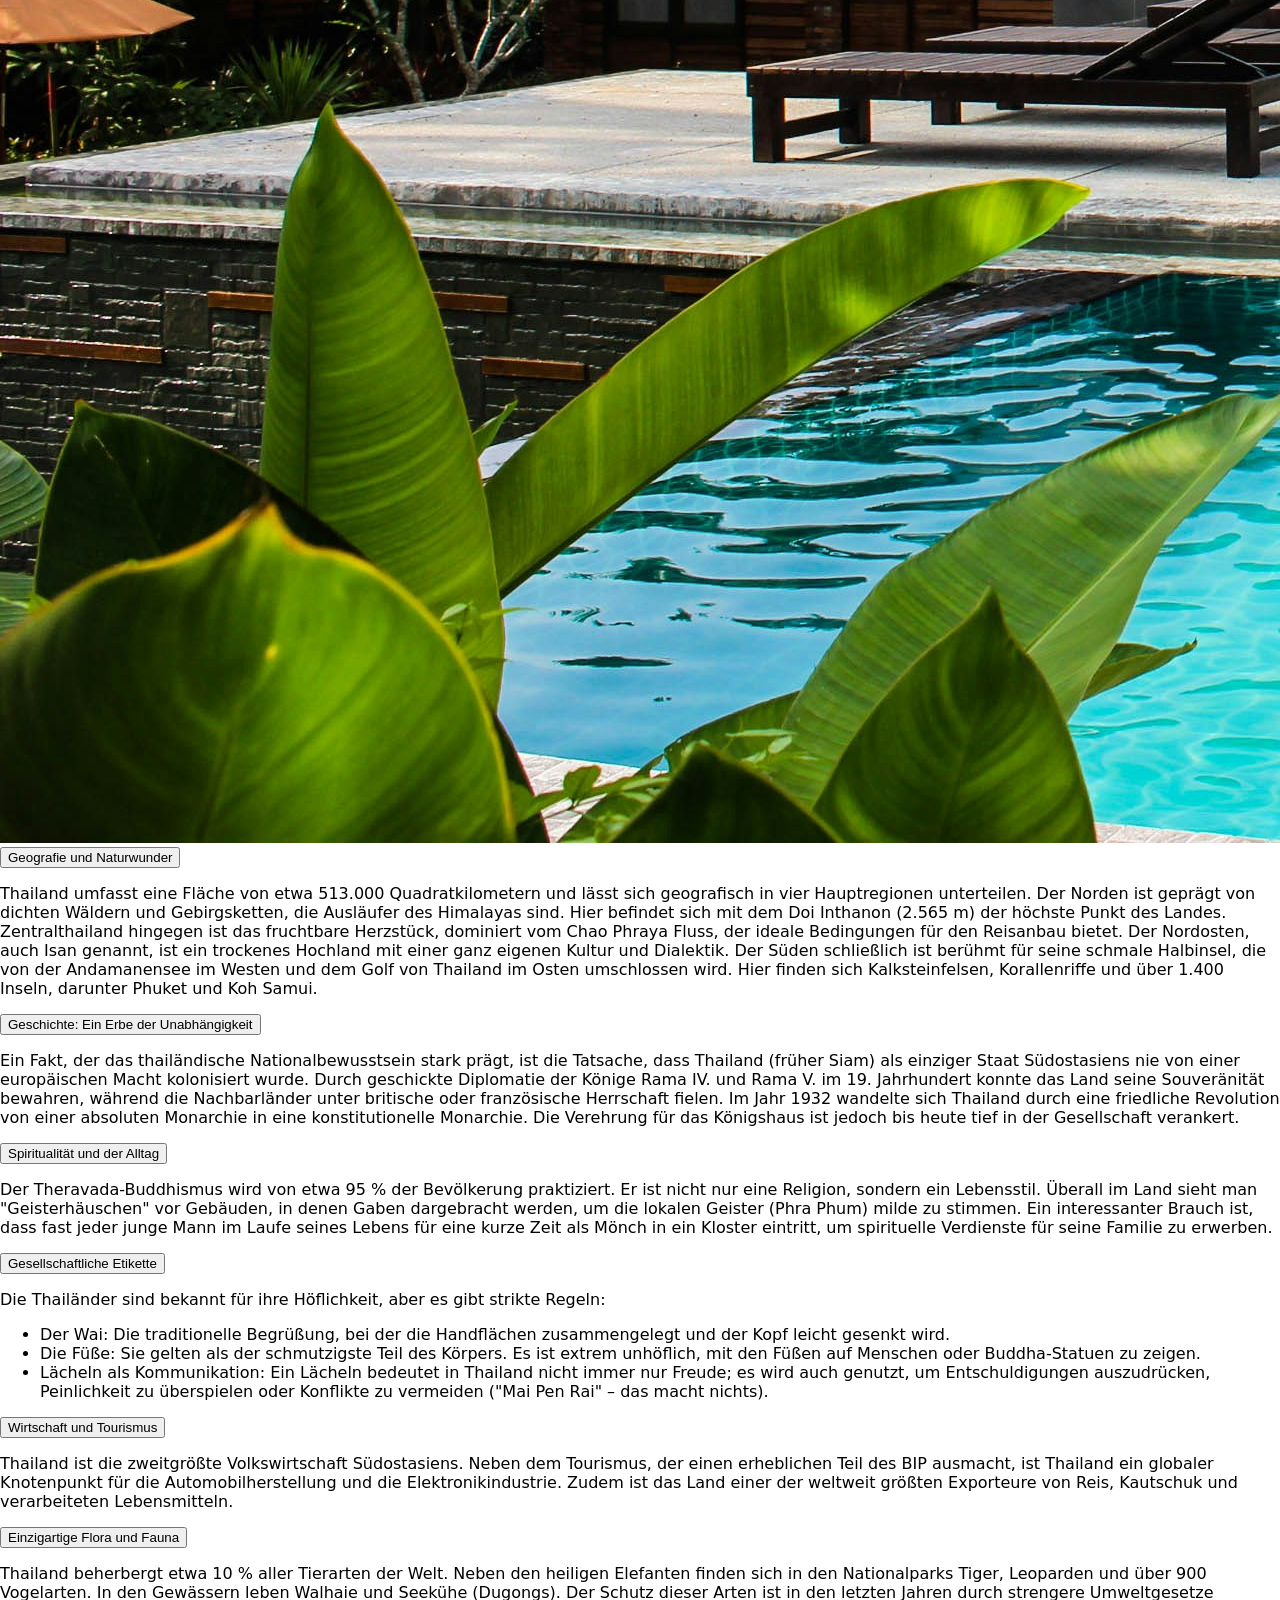
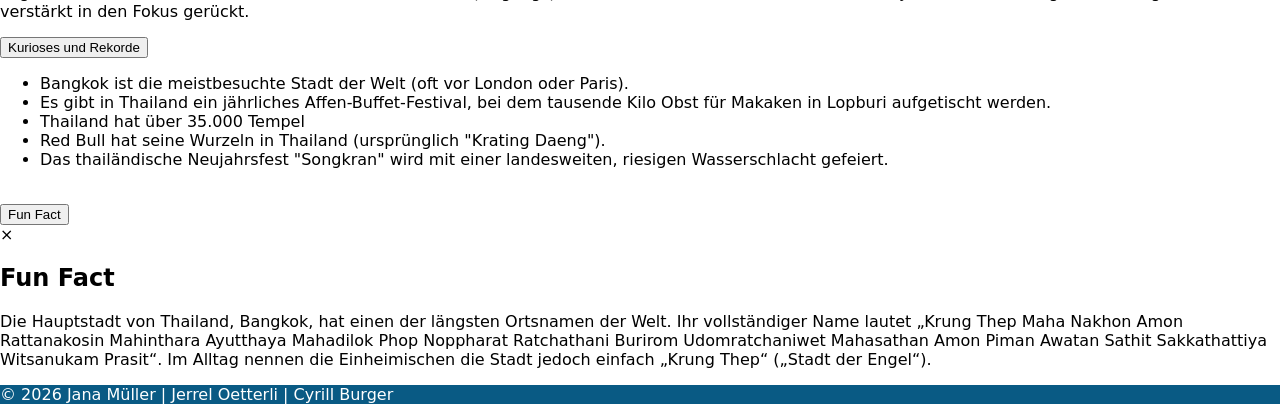
==== commit c7e01eea: "Refactor facts.html for consistency and clarity" ====
--- a/Abschlussprojekt/html/facts.html
+++ b/Abschlussprojekt/html/facts.html
@@ -3,9 +3,9 @@
 <head>
 	<meta charset="utf-8">
 	<meta name="viewport" content="width=device-width, initial-scale=1">
-	<link rel="stylesheet" href="../css/styles.css">									<!-- Custom CSS -->
-	<link rel="stylesheet" href="https://www.w3schools.com/w3css/5/w3.css">		<!-- W3.css -->
-	<link rel="icon" href="../media/img/Flagge.png"> 
+	<link rel="stylesheet" href="../css/styles.css"> <!-- Custom CSS -->
+	<link rel="stylesheet" href="https://www.w3schools.com/w3css/5/w3.css"> <!-- W3.css -->
+	<link rel="icon" href="../media/img/Flagge.png">
 	<title>Fakten</title>
 </head>
 <body>
@@ -22,13 +22,13 @@
 		<a href="food.html" class="w3-bar-item w3-button">Essen</a>
 	</nav>
 	<main>
- 		<section class="w3-col s6 w3-padding-small">
+		<section class="w3-col s6 w3-padding-small">
 			<img src="../media/img/Ferienhaus_1.jpg" alt="Ferienhaus" class="w3-image w3-round-large">
 		</section>
 		<section class="w3-col s6 w3-padding-small">
 			<button class="w3-button w3-block w3-white w3-large w3-card" onclick="accordion1('faq1')">Geografie und Naturwunder</button>
-            <div id="faq1" class="w3-hide">
-                <p>Thailand umfasst eine Fläche von etwa 513.000 Quadratkilometern und lässt sich
+			<div id="faq1" class="w3-hide">
+				<p>Thailand umfasst eine Fläche von etwa 513.000 Quadratkilometern und lässt sich
 				geografisch in vier Hauptregionen unterteilen. Der Norden ist geprägt von dichten Wäldern
 				und Gebirgsketten, die Ausläufer des Himalayas sind. Hier befindet sich mit dem Doi
 				Inthanon (2.565 m) der höchste Punkt des Landes. Zentralthailand hingegen ist das
@@ -40,10 +40,10 @@
 				finden sich Kalksteinfelsen, Korallenriffe und über 1.400 Inseln, darunter Phuket und Koh
 				Samui.
 				</p>
-            </div>
+			</div>
 			<button class="w3-button w3-block w3-white w3-large w3-card" onclick="accordion1('faq2')">Geschichte: Ein Erbe der Unabhängigkeit</button>
-            <div id="faq2" class="w3-hide">
-                <p>Ein Fakt, der das thailändische Nationalbewusstsein stark prägt, ist die Tatsache, dass
+			<div id="faq2" class="w3-hide">
+				<p>Ein Fakt, der das thailändische Nationalbewusstsein stark prägt, ist die Tatsache, dass
 				Thailand (früher Siam) als einziger Staat Südostasiens nie von einer europäischen Macht
 				kolonisiert wurde. Durch geschickte Diplomatie der Könige Rama IV. und Rama V. im 19.
 				Jahrhundert konnte das Land seine Souveränität bewahren, während die Nachbarländer
@@ -52,20 +52,20 @@
 				Monarchie in eine konstitutionelle Monarchie. Die Verehrung für das Königshaus ist jedoch
 				bis heute tief in der Gesellschaft verankert.
 				</p>
-            </div>
+			</div>
 			<button class="w3-button w3-block w3-white w3-large w3-card" onclick="accordion1('faq3')">Spiritualität und der Alltag</button>
-            <div id="faq3" class="w3-hide">
-                <p>Der Theravada-Buddhismus wird von etwa 95 % der Bevölkerung praktiziert. Er ist nicht
+			<div id="faq3" class="w3-hide">
+				<p>Der Theravada-Buddhismus wird von etwa 95 % der Bevölkerung praktiziert. Er ist nicht
 				nur eine Religion, sondern ein Lebensstil. Überall im Land sieht man &quot;Geisterhäuschen&quot; vor
 				Gebäuden, in denen Gaben dargebracht werden, um die lokalen Geister (Phra Phum) milde
 				zu stimmen. Ein interessanter Brauch ist, dass fast jeder junge Mann im Laufe seines Lebens
 				für eine kurze Zeit als Mönch in ein Kloster eintritt, um spirituelle Verdienste für seine
 				Familie zu erwerben.
 				</p>
-            </div>
+			</div>
 			<button class="w3-button w3-block w3-white w3-large w3-card" onclick="accordion1('faq4')">Gesellschaftliche Etikette</button>
-            <div id="faq4" class="w3-hide">
-                <p>Die Thailänder sind bekannt für ihre Höflichkeit, aber es gibt strikte Regeln:</p>
+			<div id="faq4" class="w3-hide">
+				<p>Die Thailänder sind bekannt für ihre Höflichkeit, aber es gibt strikte Regeln:</p>
 				<ul>
 					<li>Der Wai: Die traditionelle Begrüßung, bei der die Handflächen zusammengelegt und der
 					Kopf leicht gesenkt wird.</li>
@@ -75,26 +75,26 @@
 					es wird auch genutzt, um Entschuldigungen auszudrücken, Peinlichkeit zu überspielen
 					oder Konflikte zu vermeiden (&quot;Mai Pen Rai&quot; – das macht nichts).</li>
 				</ul>
-            </div>
+			</div>
 			<button class="w3-button w3-block w3-white w3-large w3-card" onclick="accordion1('faq5')">Wirtschaft und Tourismus</button>
-            <div id="faq5" class="w3-hide">
-                <p>Thailand ist die zweitgrößte Volkswirtschaft Südostasiens. Neben dem Tourismus, der
+			<div id="faq5" class="w3-hide">
+				<p>Thailand ist die zweitgrößte Volkswirtschaft Südostasiens. Neben dem Tourismus, der
 				einen erheblichen Teil des BIP ausmacht, ist Thailand ein globaler Knotenpunkt für die
 				Automobilherstellung und die Elektronikindustrie. Zudem ist das Land einer der weltweit
 				größten Exporteure von Reis, Kautschuk und verarbeiteten Lebensmitteln.
 				</p>
-            </div>
+			</div>
 			<button class="w3-button w3-block w3-white w3-large w3-card" onclick="accordion1('faq6')">Einzigartige Flora und Fauna</button>
-            <div id="faq6" class="w3-hide">
-                <p>Thailand beherbergt etwa 10 % aller Tierarten der Welt. Neben den heiligen Elefanten
+			<div id="faq6" class="w3-hide">
+				<p>Thailand beherbergt etwa 10 % aller Tierarten der Welt. Neben den heiligen Elefanten
 				finden sich in den Nationalparks Tiger, Leoparden und über 900 Vogelarten. In den
 				Gewässern leben Walhaie und Seekühe (Dugongs). Der Schutz dieser Arten ist in den letzten
 				Jahren durch strengere Umweltgesetze verstärkt in den Fokus gerückt.
 				</p>
-            </div>
+			</div>
 			<button class="w3-button w3-block w3-white w3-large w3-card" onclick="accordion1('faq7')">Kurioses und Rekorde</button>
-            <div id="faq7" class="w3-hide">
-                <ul>
+			<div id="faq7" class="w3-hide">
+				<ul>
 					<li>Bangkok ist die meistbesuchte Stadt der Welt (oft vor London oder Paris).</li>
 					<li>Es gibt in Thailand ein jährliches Affen-Buffet-Festival, bei dem tausende Kilo Obst für
 					Makaken in Lopburi aufgetischt werden.
@@ -103,72 +103,36 @@
 					<li>Red Bull hat seine Wurzeln in Thailand (ursprünglich &quot;Krating Daeng&quot;).</li>
 					<li>Das thailändische Neujahrsfest &quot;Songkran&quot; wird mit einer landesweiten, riesigen Wasserschlacht gefeiert.</li>
 				</ul>
-            </div>
+			</div>
+			<div class="w3-container">
+				<br>
+				<button onclick="document.getElementById('funfact').style.display='block'" class="w3-button w3-yellow">Fun Fact</button>
+				<div id="funfact" class="w3-modal">
+					<div class="w3-modal-content">
+						<div class="w3-container">
+							<span onclick="document.getElementById('funfact').style.display='none'" class="w3-button w3-display-topright">&times;</span>
+							<h2>Fun Fact</h2>
+							<p>Die Hauptstadt von Thailand, Bangkok, hat einen der längsten Ortsnamen der Welt. Ihr vollständiger Name lautet „Krung Thep Maha Nakhon Amon
+								Rattanakosin Mahinthara Ayutthaya Mahadilok Phop Noppharat Ratchathani Burirom Udomratchaniwet Mahasathan Amon Piman Awatan Sathit Sakkathattiya Witsanukam
+								Prasit“. Im Alltag nennen die Einheimischen die Stadt jedoch einfach „Krung Thep“ („Stadt der Engel“).</p>
+						</div>
+					</div>
+				</div>
+			</div>
 		</section>
 		<script>
 		function accordion1(id) {
- 		 var x = document.getElementById(id);
- 		 if (x.className.indexOf("w3-show") == -1) {
-   		 x.className += " w3-show";
-  		} else {
-   			 x.className = x.className.replace(" w3-show", "");
-  			}
+			var x = document.getElementById(id);
+			if (x.className.indexOf("w3-show") == -1) {
+				x.className += " w3-show";
+			} else {
+				x.className = x.className.replace(" w3-show", "");
+			}
 		}
 		</script>
-		<input type="checkbox" id="modal" hidden>
-
-<button
-  class="w3-button w3-yellow w3-round funfact-btn"
-  onclick="document.getElementById('thaiModal').style.display='flex'">
-  Funfact
-</button>
-
-<div id="thaiModal" class="thai-overlay">
-
-  <div class="w3-card-4 w3-white thai-modal w3-animate-zoom">
-
-
-    <div class="thai-header w3-yellow">
-
-      <span
-        class="thai-close"
-        onclick="document.getElementById('thaiModal').style.display='none'">
-        &times;
-      </span>
-
-    </div>
-
-    <div class="w3-container w3-padding-large">
-
-      <h1>Thailand Fun Fact </h1>
-
-      <h2>Bangkok hat den längsten Stadtnamen der Welt!</h2>
-
-      <p>
-        Der offizielle Name besteht aus über 160 Zeichen.
-      </p>
-
-      <p class="thai-name">
-        <i>
-          Krung Thep Maha Nakhon Amon Rattanakosin Mahinthara Ayutthaya
-          Mahadilok Phop Noppharat Ratchathani Burirom Udomratchaniwet
-          Mahasathan Amon Piman Awatan Sathit Sakkathattiya Witsanukam Prasit
-        </i>
-      </p>
-
-      <p>
-        Die meisten Menschen nennen die Stadt einfach:
-        <b>Krung Thep</b> 
-      </p>
-
-    </div>
-
-  </div>
-
-</div>
 	</main>
 	<footer class="w3-bar nav-active w3-padding-32">
-		<p class="w3-center">&copy; 2026 Jana Müller | Jerrel Oetterli | Cyrill Burger </p>
+		<p class="w3-center">&copy; 2026 Jana Müller | Jerrel Oetterli | Cyrill Burger</p>
 	</footer>
 </body>
 </html>
--- a/Abschlussprojekt/css/styles.css
+++ b/Abschlussprojekt/css/styles.css
@@ -4,7 +4,6 @@
 	height: 100%;
 	margin: 0;
 }
-
 
 .header-bar {
 	display: flex;
@@ -251,3 +250,7 @@
 	height: 400px;
 }
 
+.title {
+	padding-left: 10px;
+}
+
